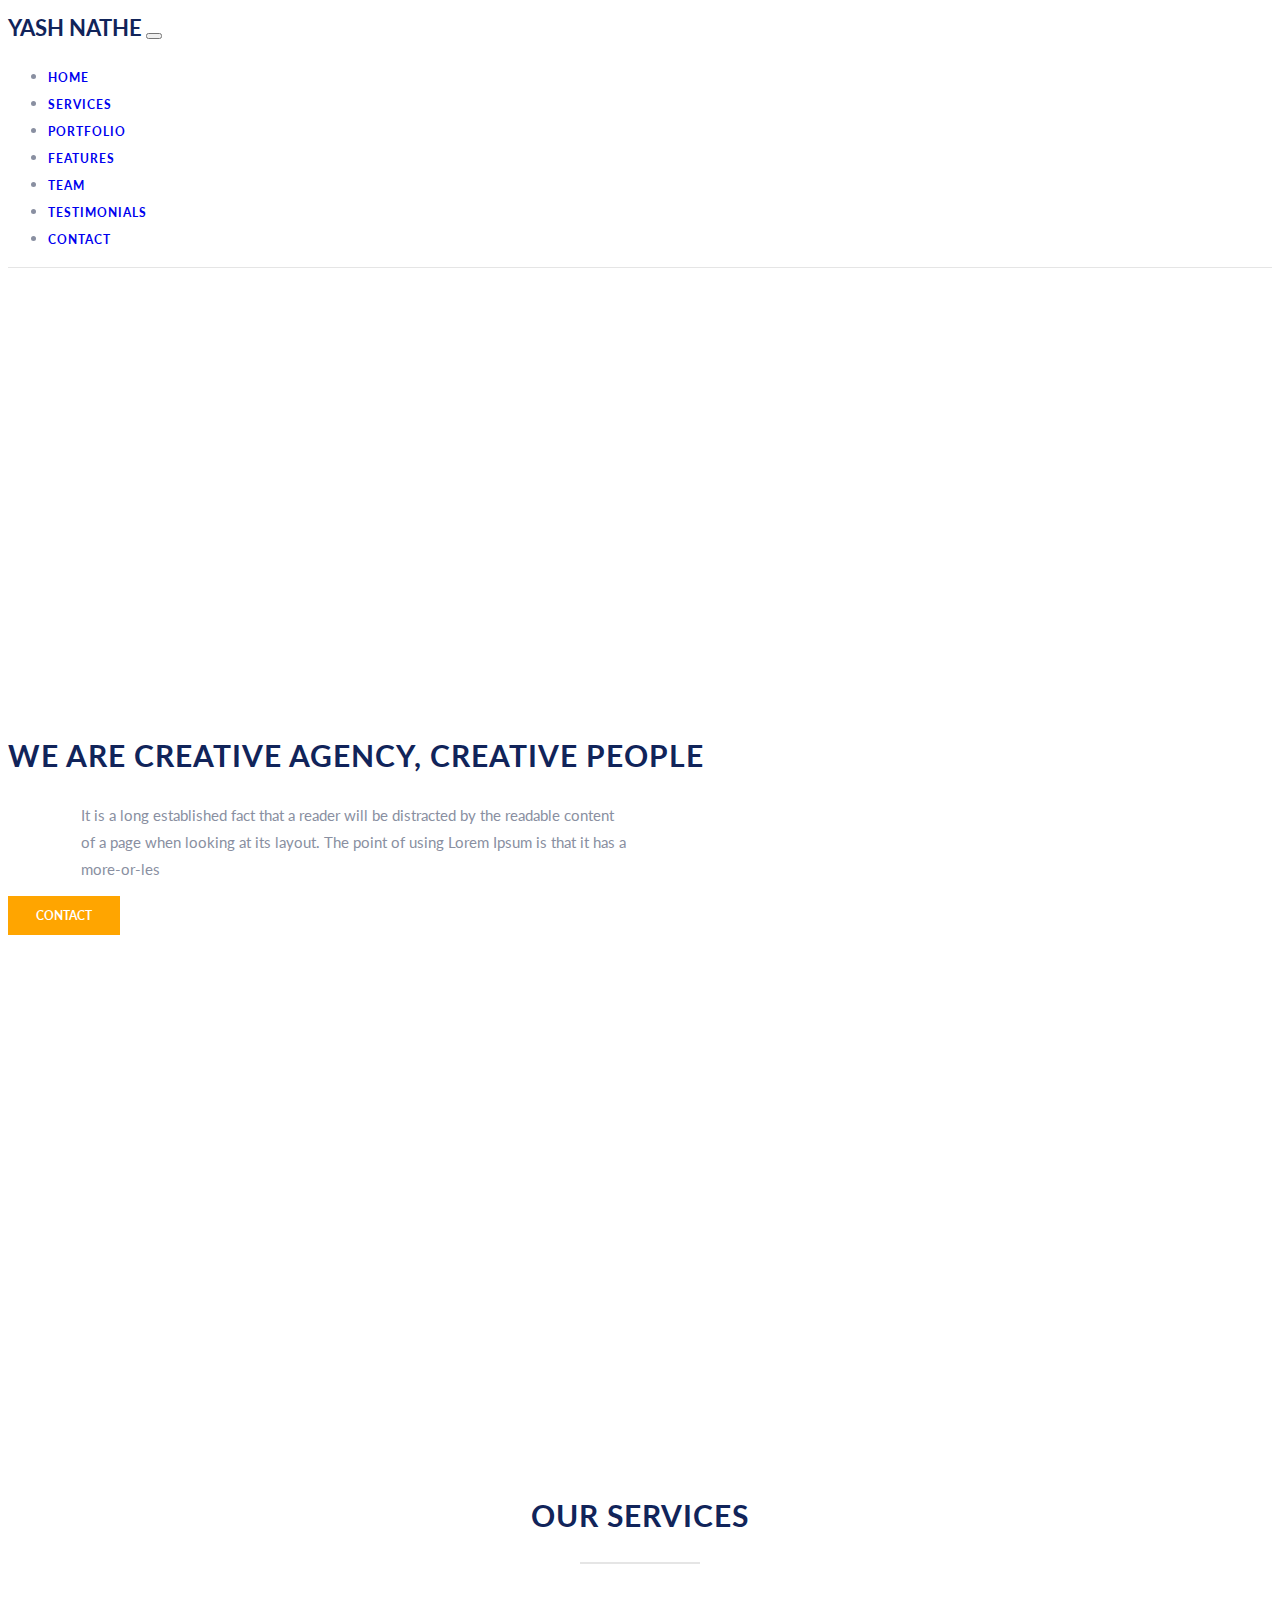
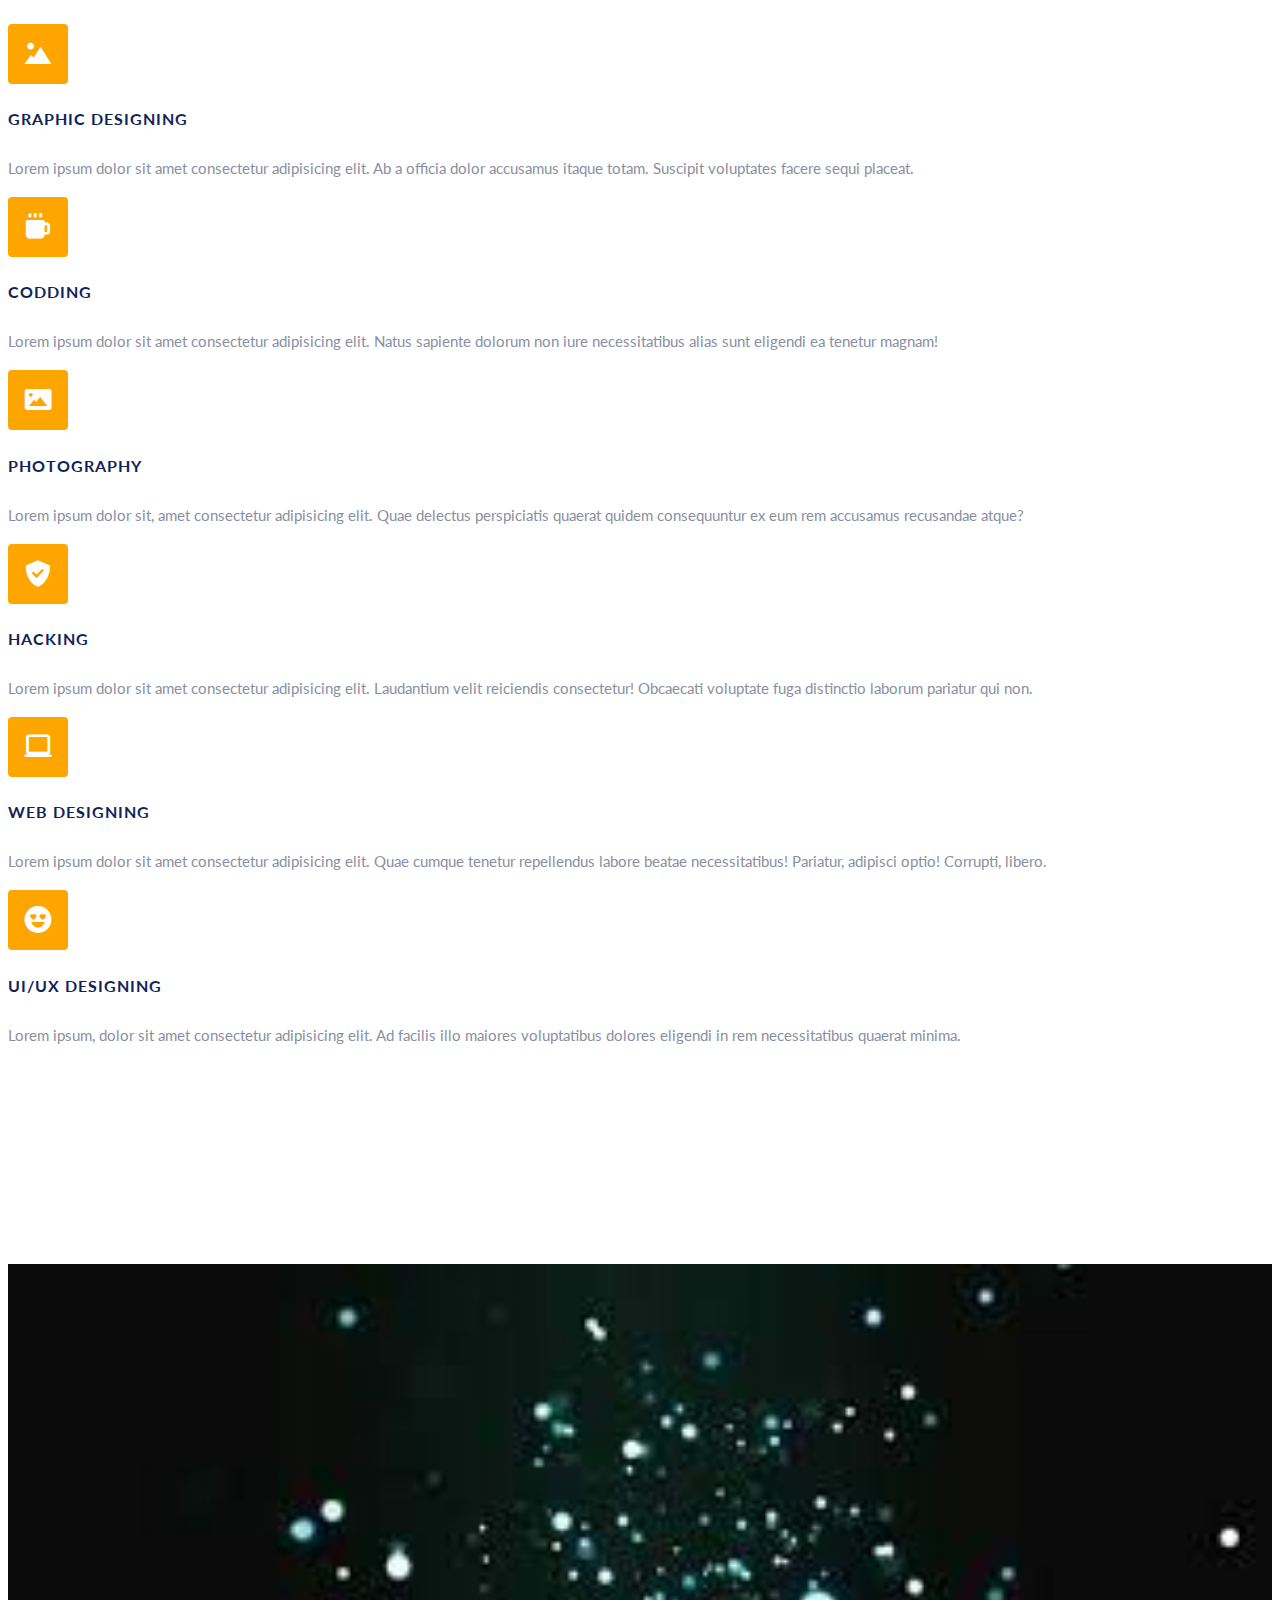
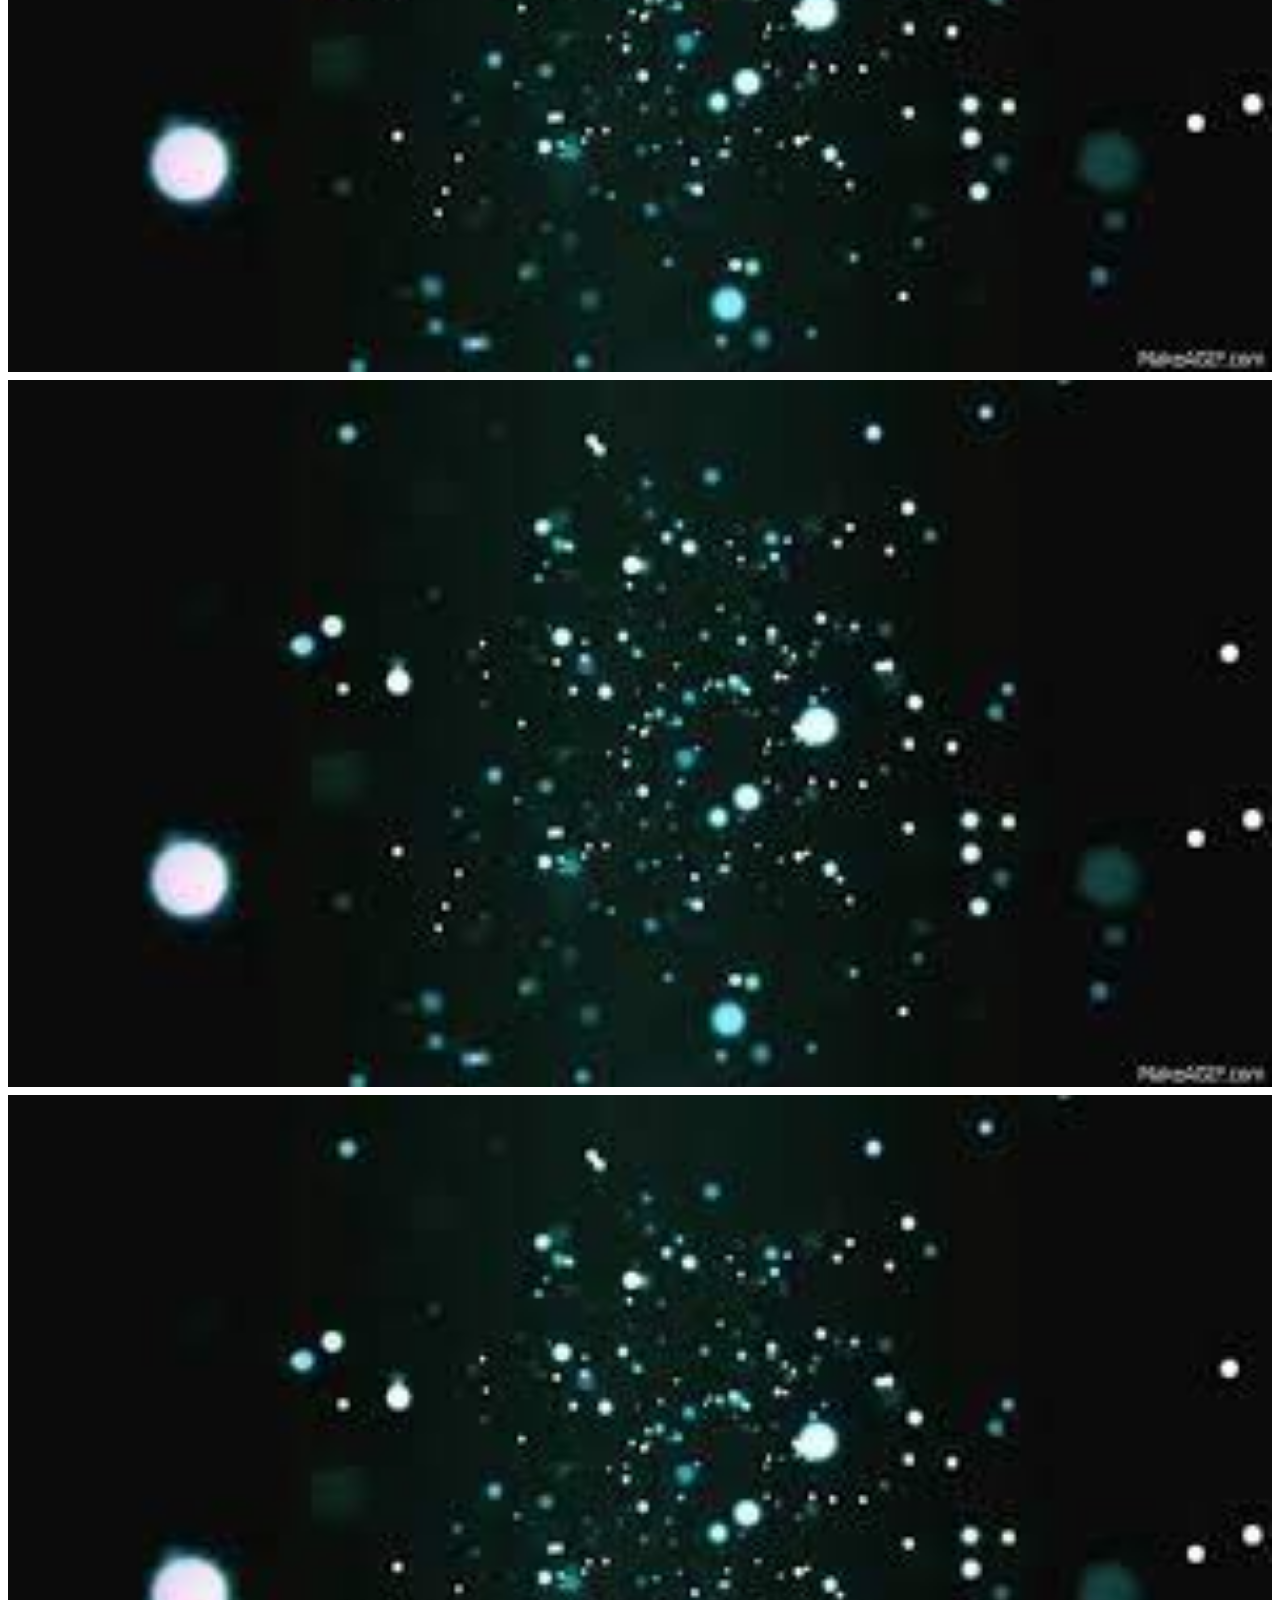
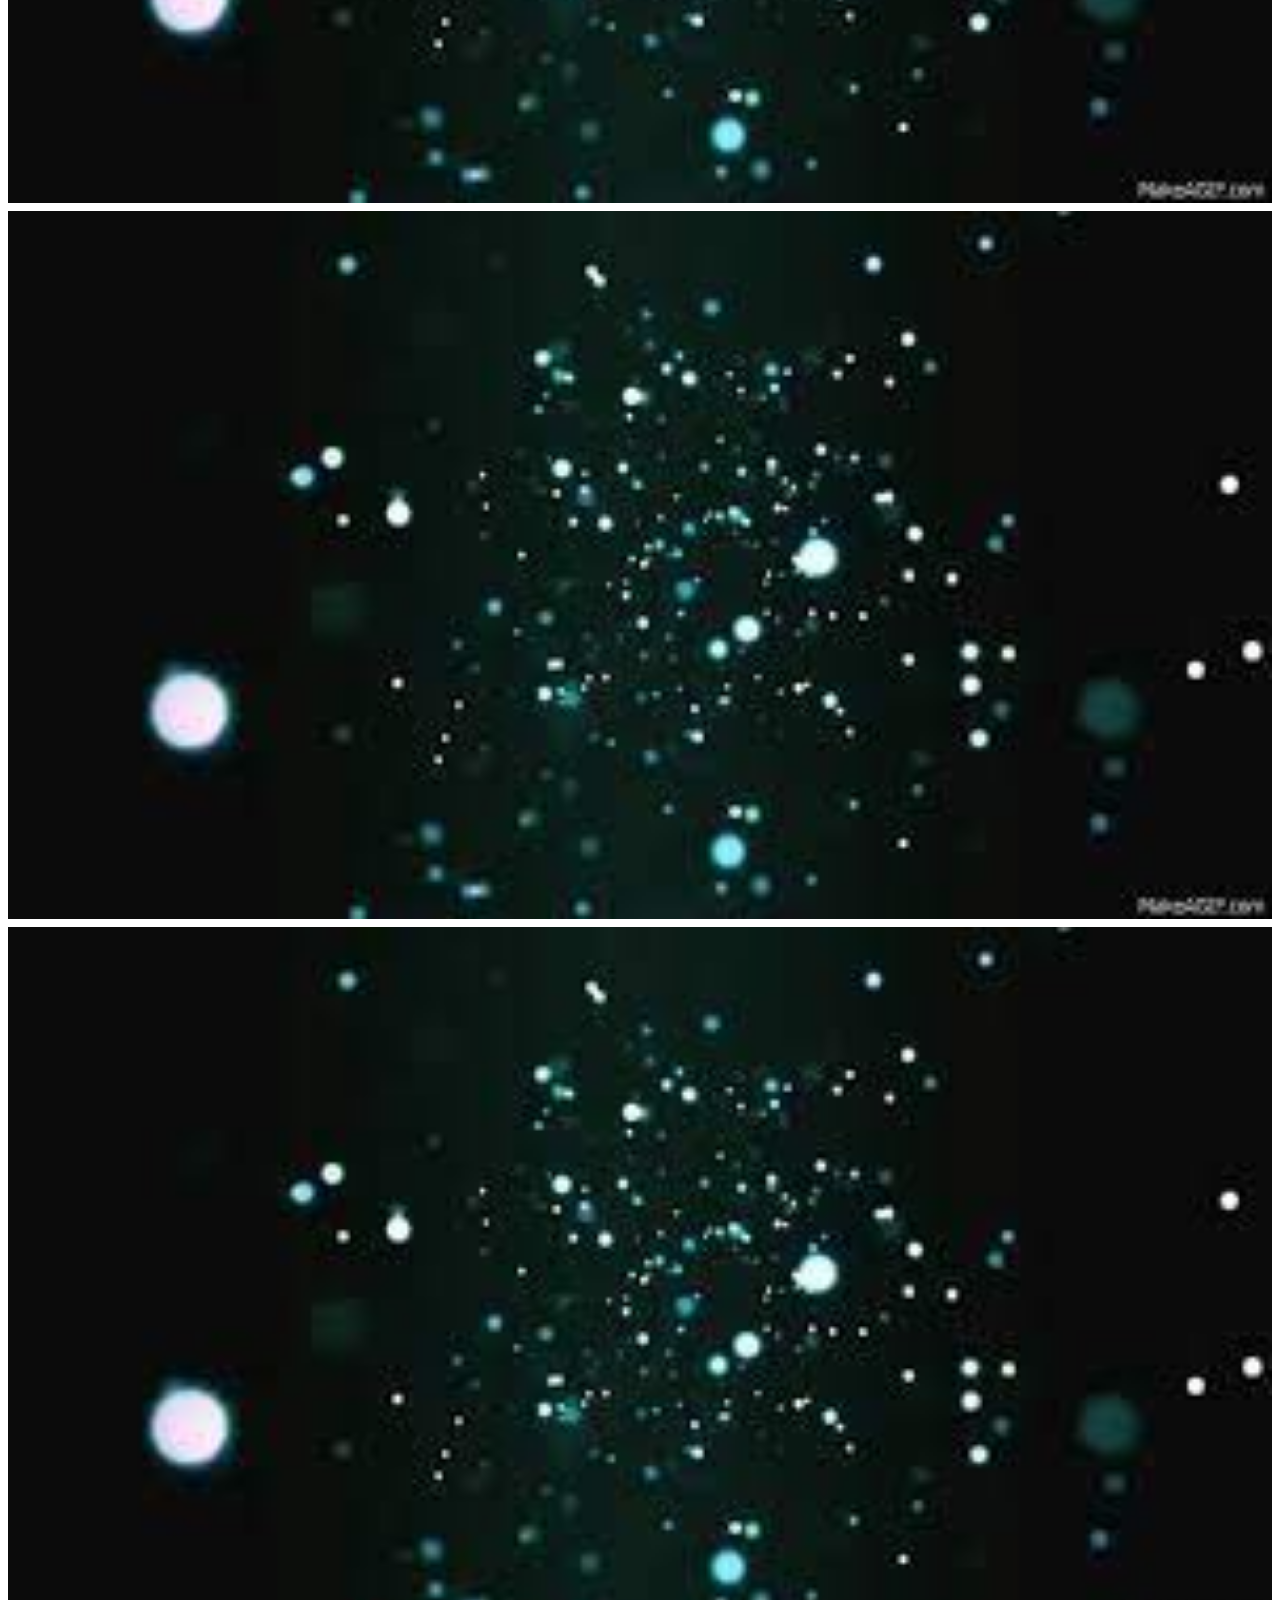
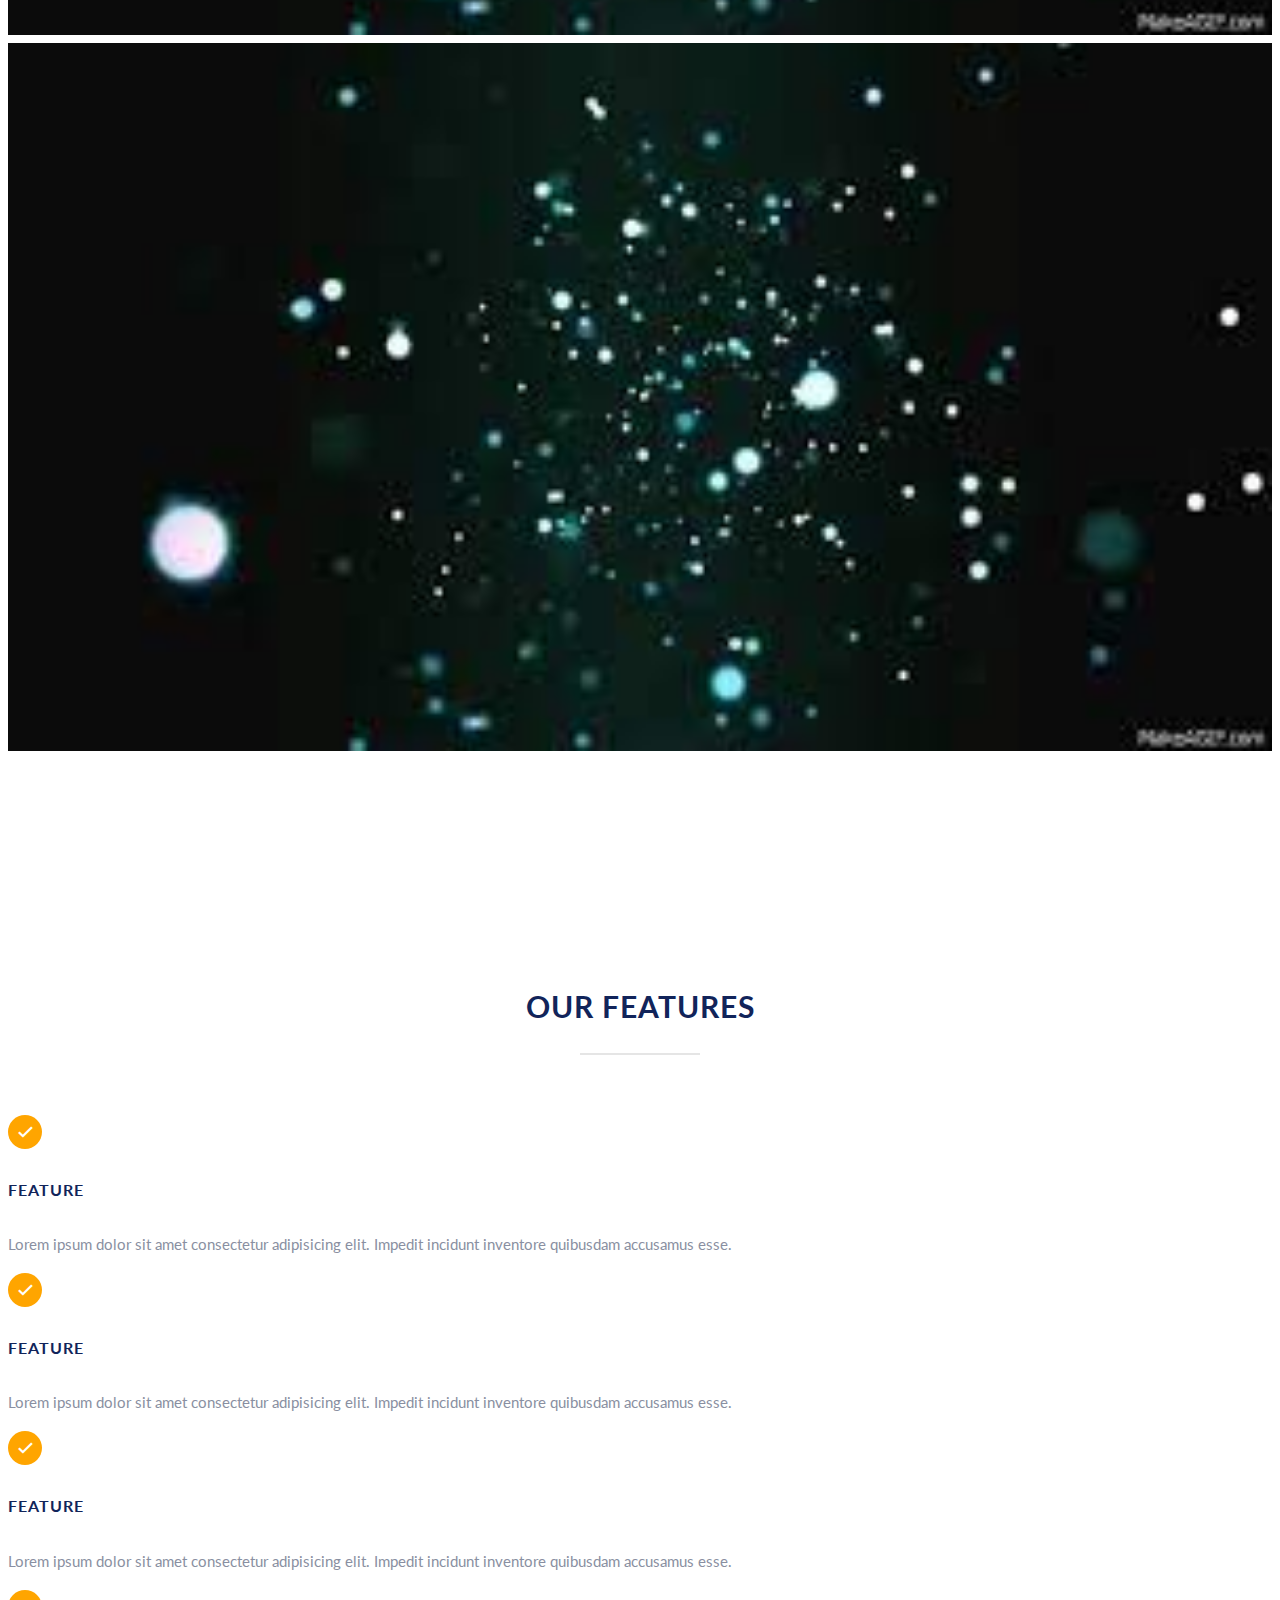
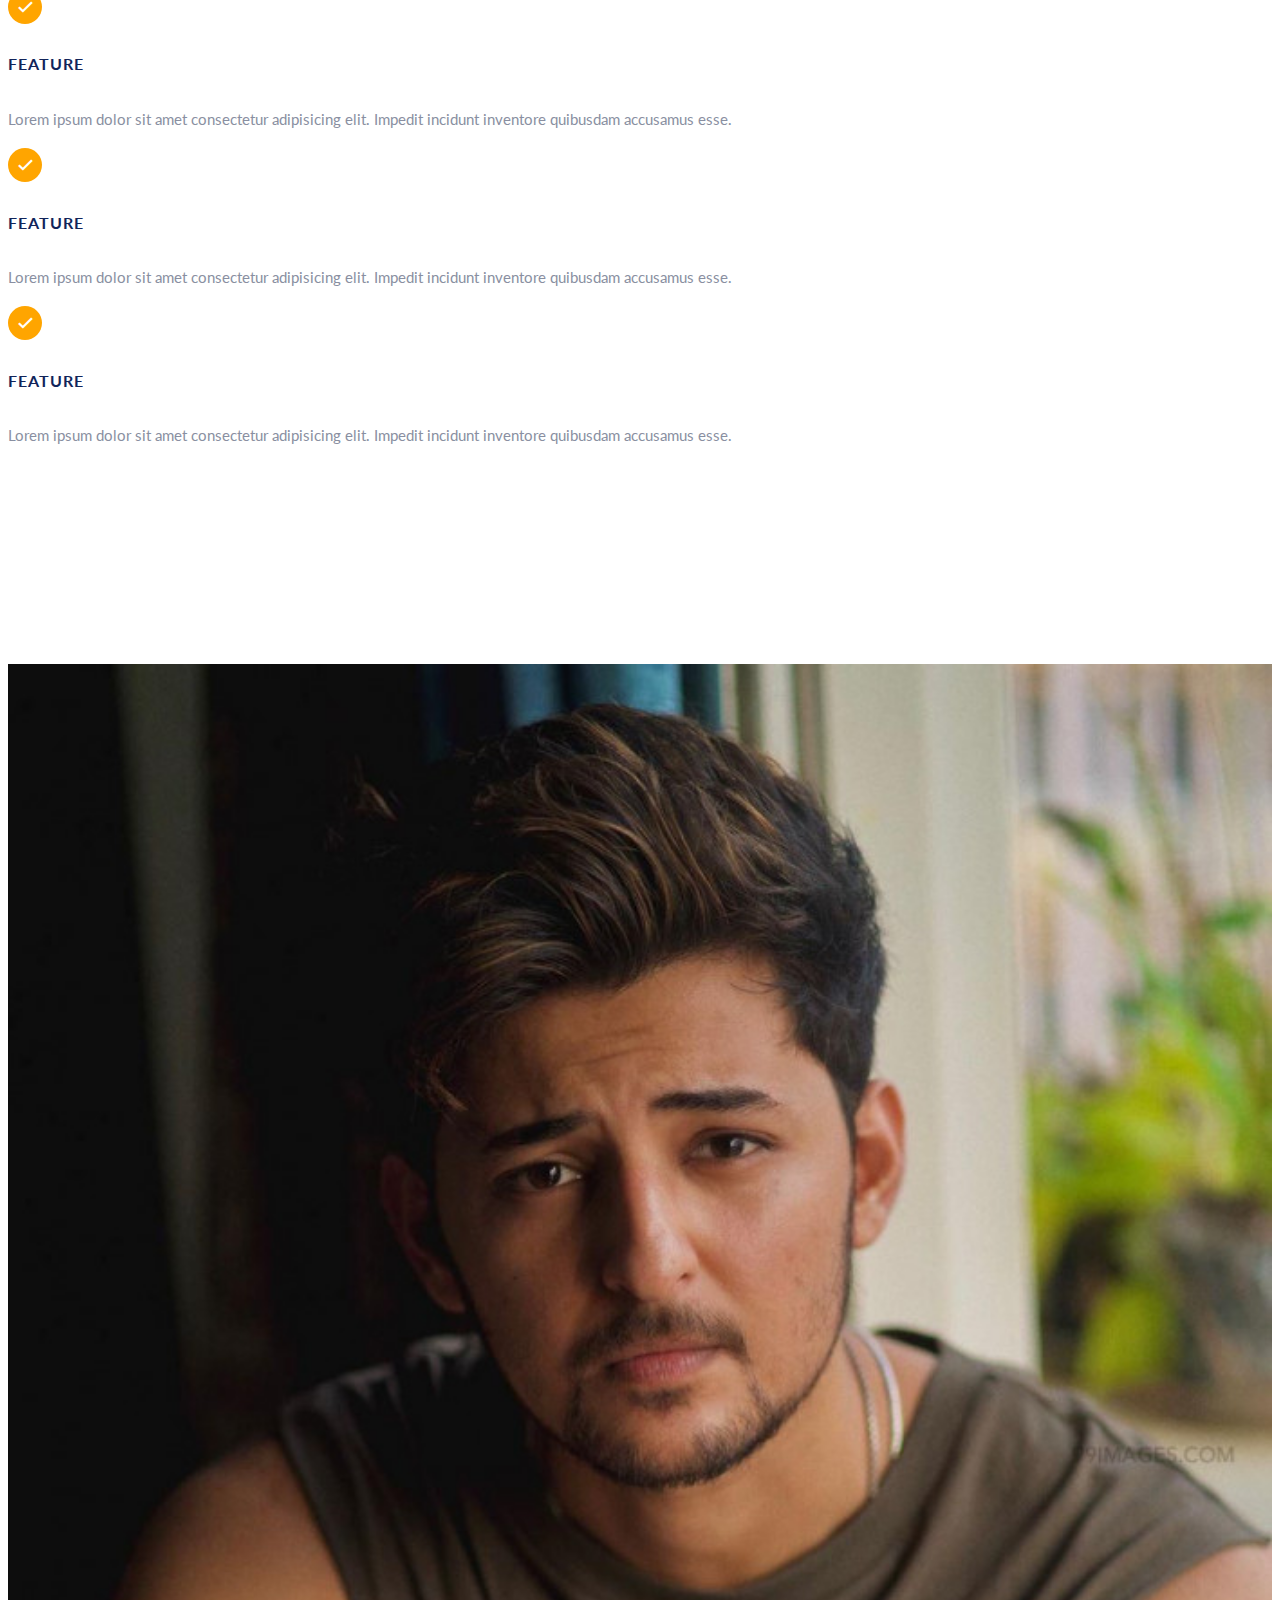
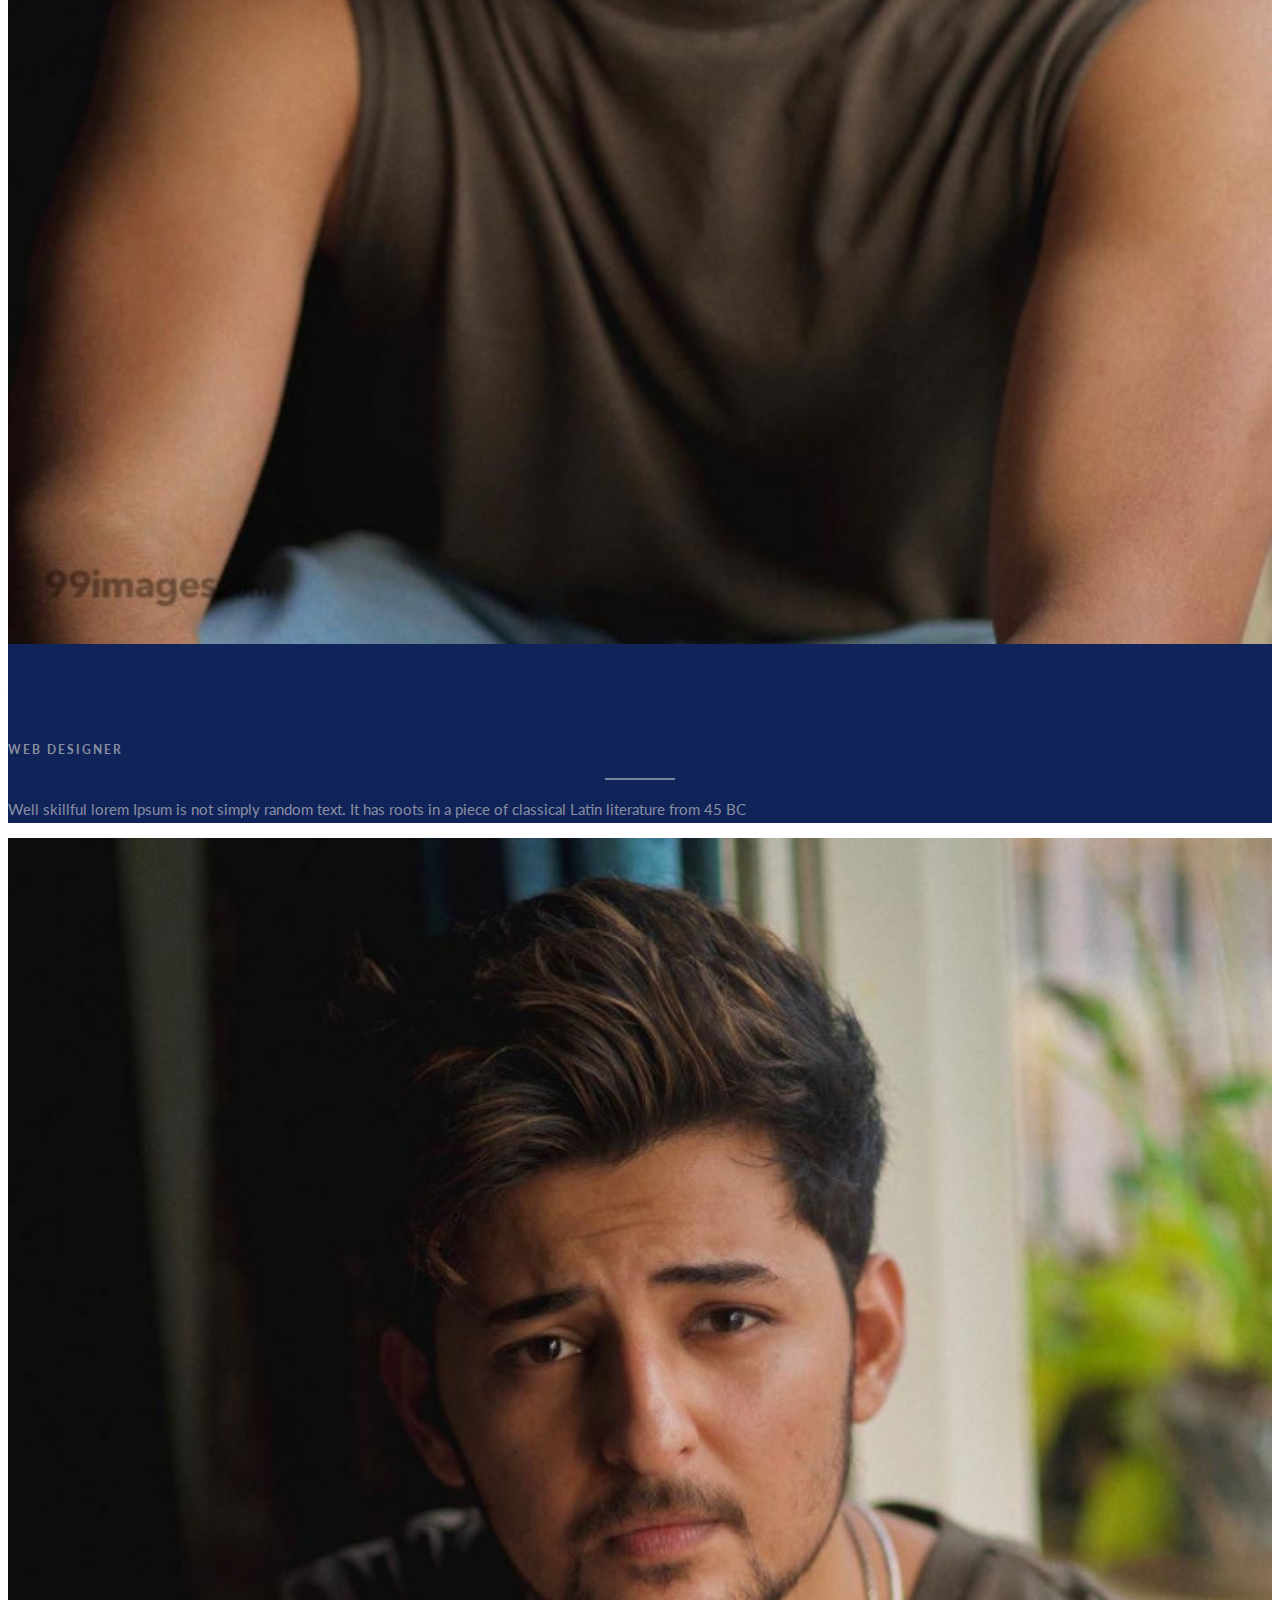
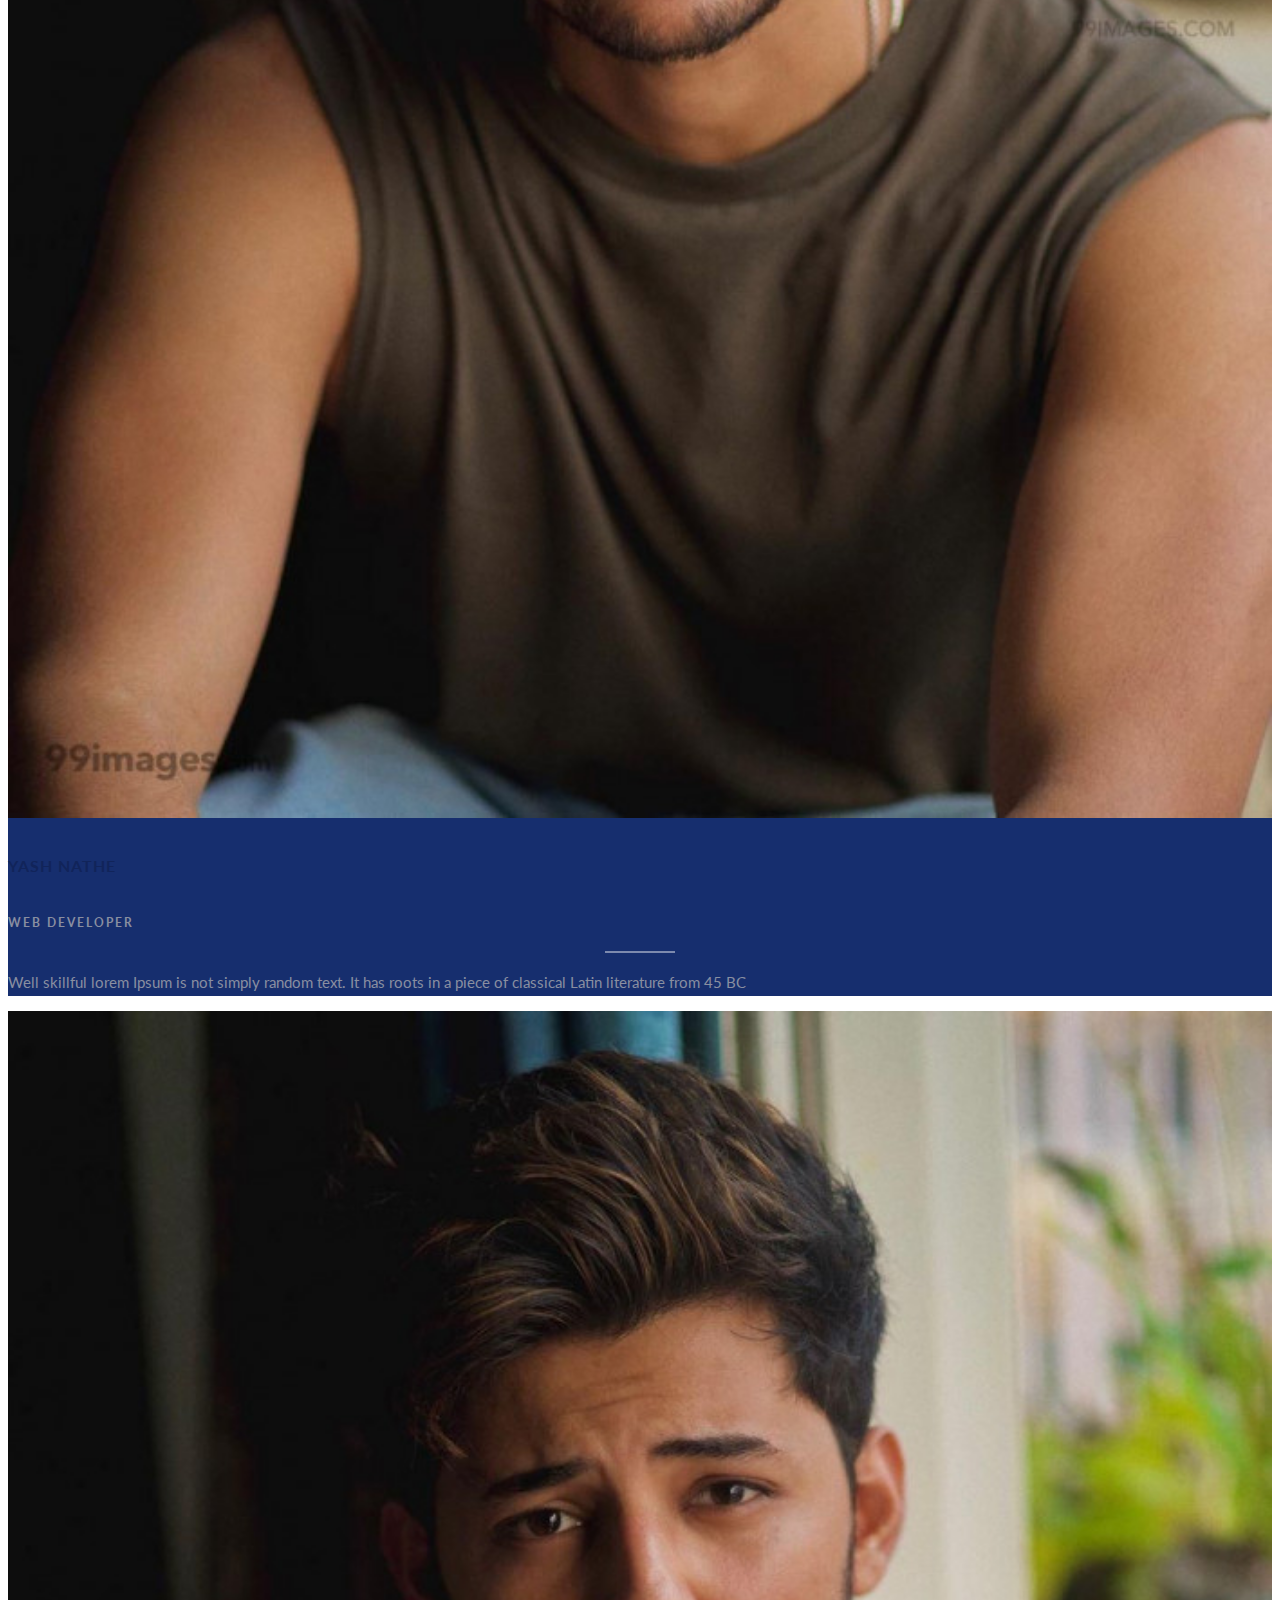
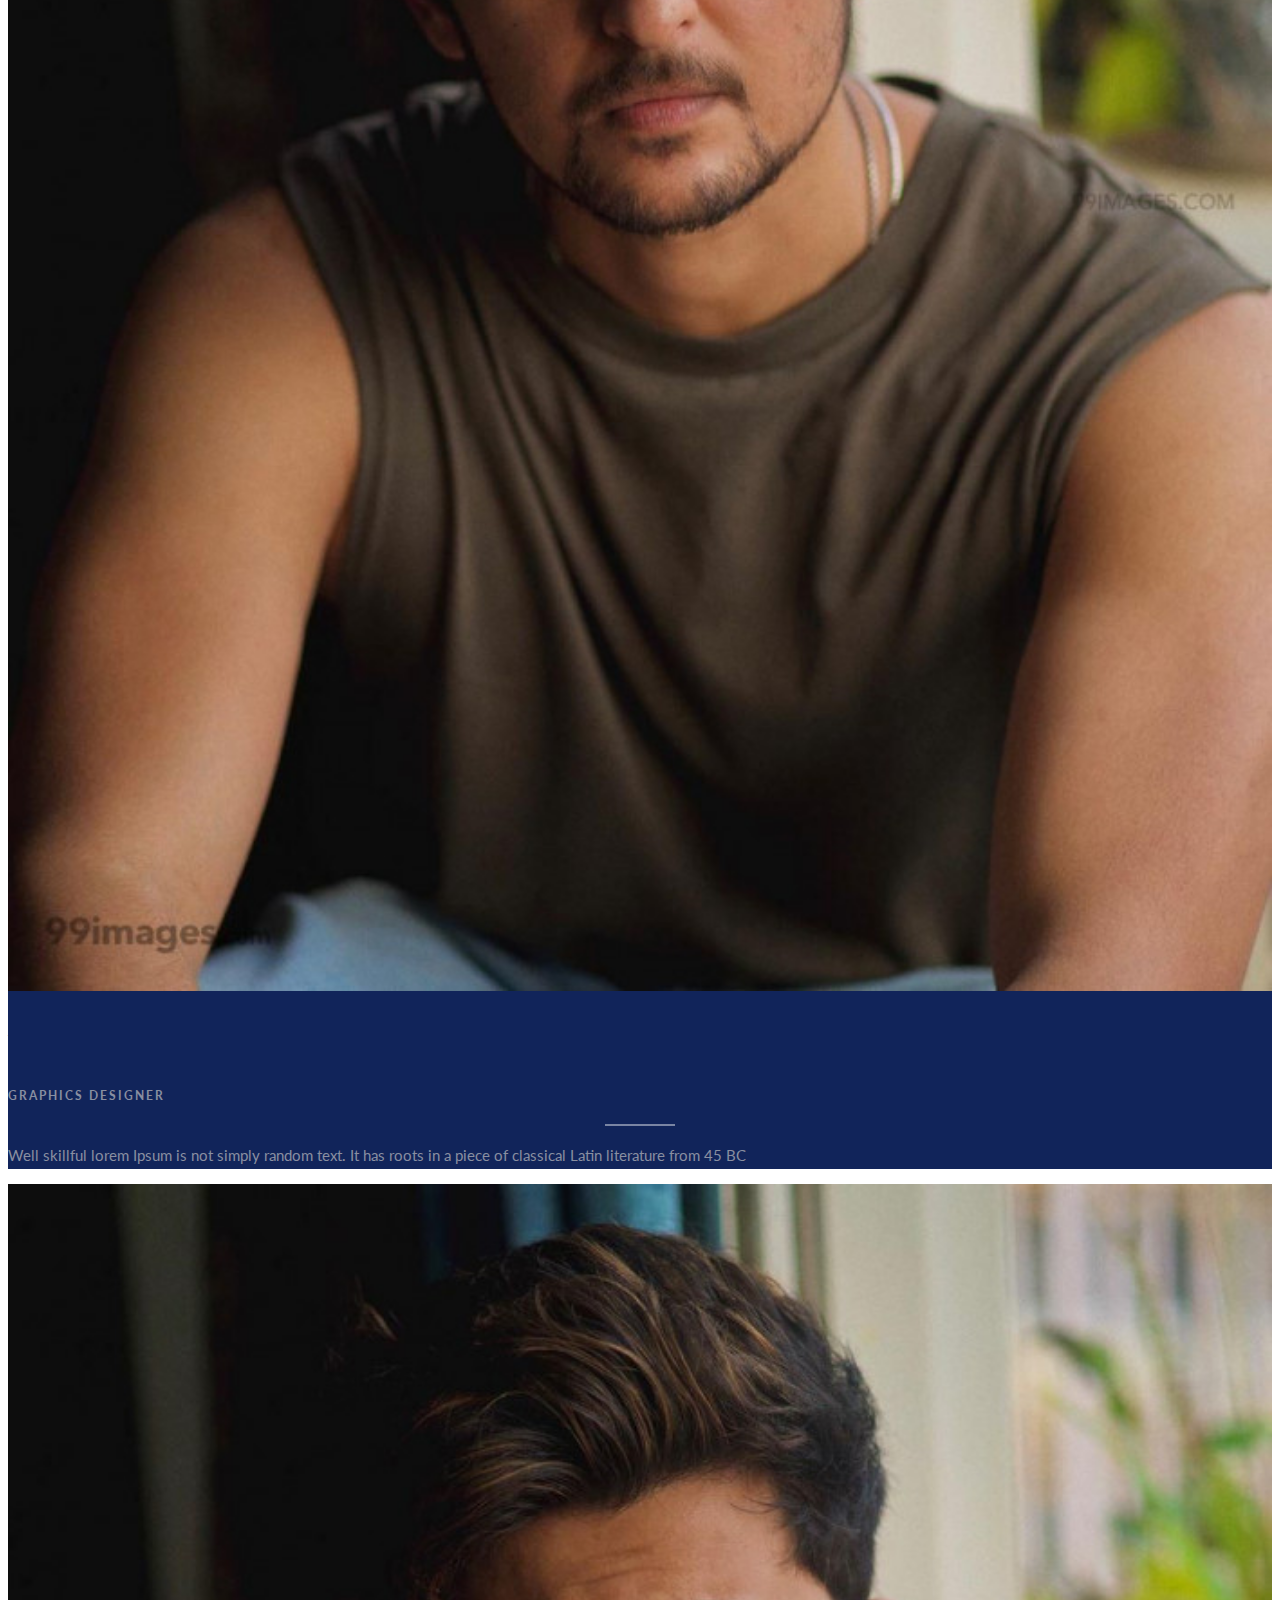
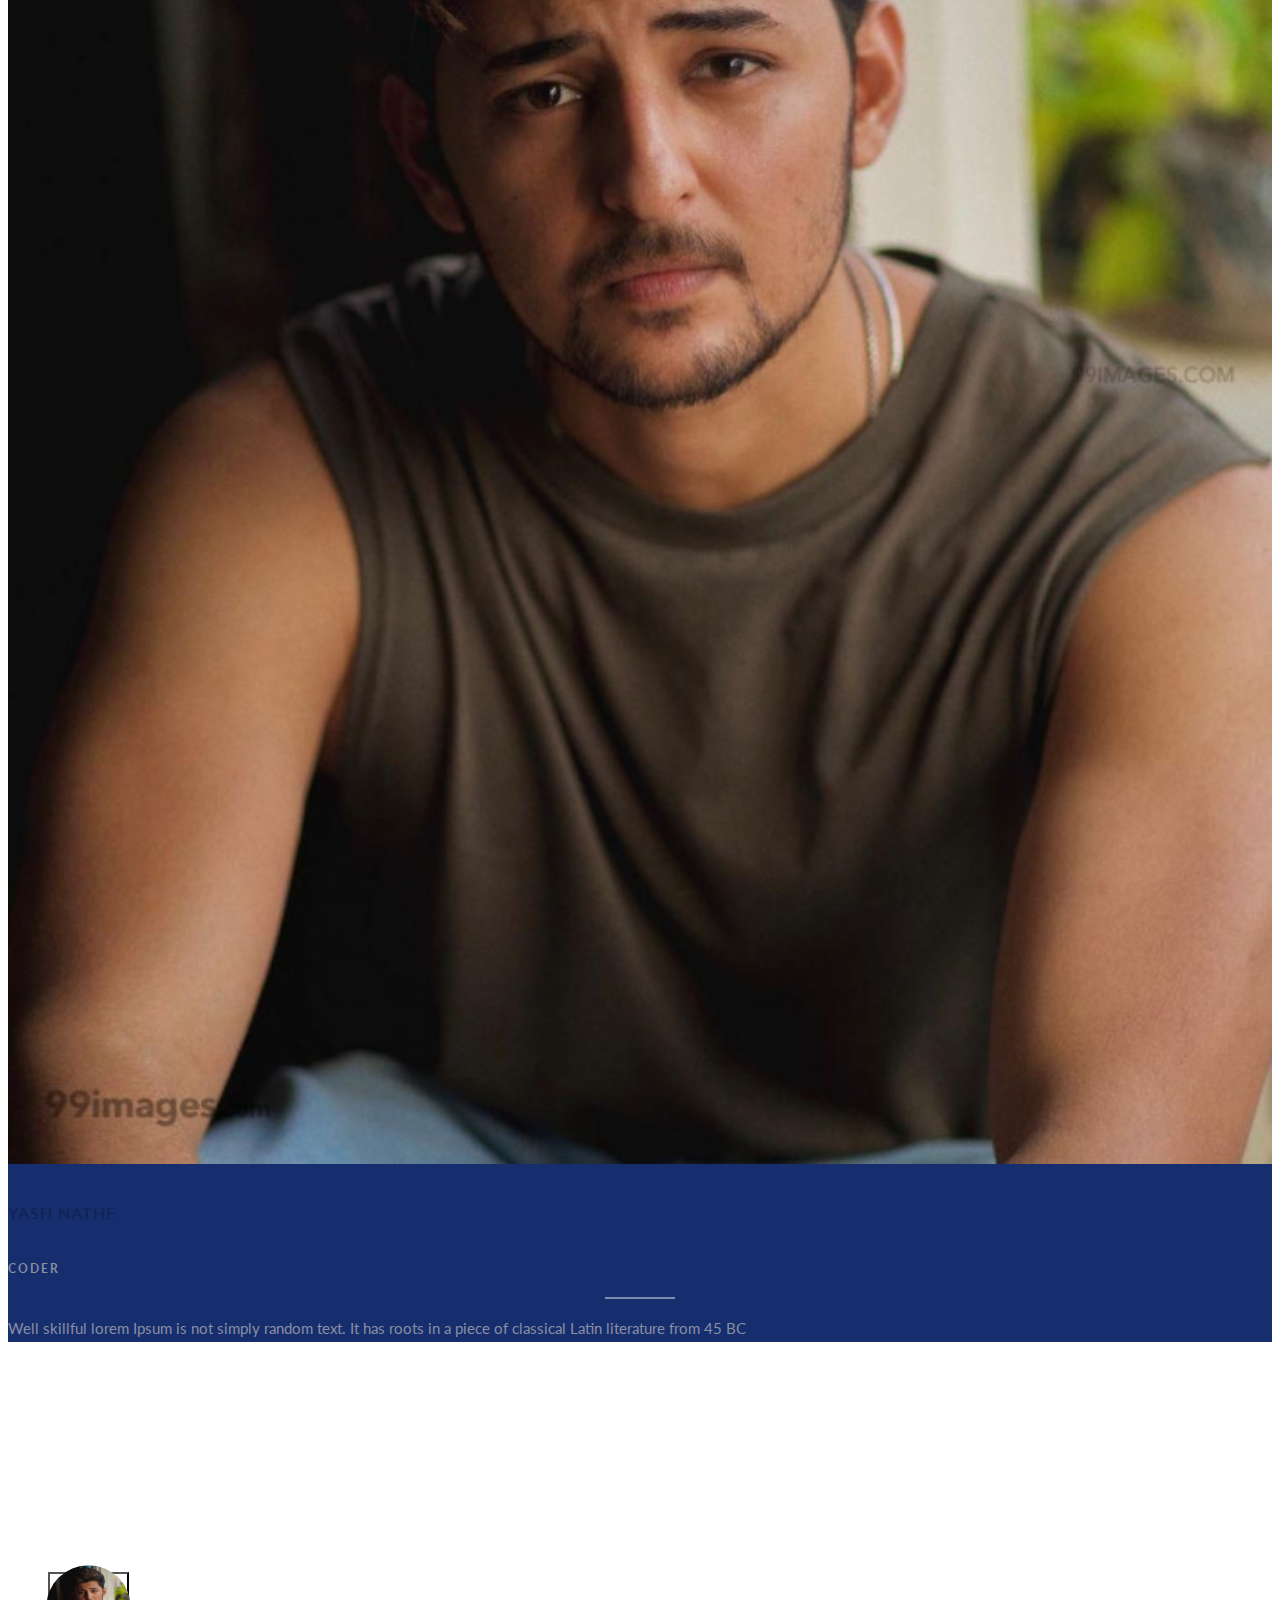
==== index.html @ de3f03fa "Rename file name to index.html" ====
<!DOCTYPE html>
<html lang="en">

<head>
    <meta charset="UTF-8">
    <meta http-equiv="X-UA-Compatible" content="IE=edge">
    <meta name="viewport" content="width=device-width, initial-scale=1.0">
    <link href="https://cdn.jsdelivr.net/npm/bootstrap@5.1.3/dist/css/bootstrap.min.css" rel="stylesheet"
        integrity="sha384-1BmE4kWBq78iYhFldvKuhfTAU6auU8tT94WrHftjDbrCEXSU1oBoqyl2QvZ6jIW3" crossorigin="anonymous">
    <link rel="stylesheet" href="boxicons.min.css">
    <link rel="shortcut icon" href="images folder/portfolio.png">
    <link rel="stylesheet" href="task3B.css">
    <title>Personal Website</title>
</head>
<body data-bs-spy="scroll" data-bs-target=".navbar">
    
    <nav class="navbar fixed-top navbar-expand-lg navbar-light bg-white">
       <div class="container">
         <a class="navbar-brand logo-text" href="#">Yash Nathe</a>
         <button class="navbar-toggler" type="button" data-bs-toggle="collapse" data-bs-target="#navbarNav" aria-controls="navbarNav" aria-expanded="false" aria-label="Toggle navigation">
           <span class="navbar-toggler-icon"></span>
         </button>
         <div class="collapse navbar-collapse" id="navbarNav">
           <ul class="navbar-nav ms-auto">
 
             <li class="nav-item">
               <a class="nav-link" href="#home">Home</a>
             </li>
             <li class="nav-item">
                <a class="nav-link" href="#services">Services</a>
              </li>
              <li class="nav-item">
                <a class="nav-link" href="#portfolio">Portfolio</a>
              </li>
              <li class="nav-item">
                <a class="nav-link" href="#features">Features</a>
              </li>
              <li class="nav-item">
                <a class="nav-link" href="#team">Team</a>
              </li>
              <li class="nav-item">
                <a class="nav-link" href="#testimonials">Testimonials</a>
              </li>
              <li class="nav-item">
                <a class="nav-link" href="#contact">Contact</a>
              </li>
           </ul>
         </div>
       </div>
     </nav>
 
    <section id="home">
       <div class="container text-center">
          <div class="row justify-content-center">
             <div class="col-md-10">
                <h1 class="text-white display-4">WE ARE CREATIVE AGENCY, CREATIVE PEOPLE</h1>
                <p class="text-white">It is a long established fact that a reader will be distracted by the readable content of a page when looking at its layout. The point of using Lorem Ipsum is that it has a more-or-les</p>
                <a href="#contact" class="btn btn-brand">Contact</a>
             </div>
          </div>
       </div>
    </section>
 
    <section id="services">
       <div class="container">
          <div class="row">
             <div class="col-12 section-intro">
                <h1>Our Services</h1>
                <div class="hline"></div>
             </div>
          </div>
          <div class="row">
             <div class="col-lg-4 col-sm-6 p-4">
                <div class="icon-box">
                   <i class='bx bxs-landscape'></i>
                </div>
                <h4 class="title-sm mt-4">Graphic Designing</h4>
                <p>Lorem ipsum dolor sit amet consectetur adipisicing elit. Ab a officia dolor accusamus itaque totam. Suscipit voluptates facere sequi placeat.</p>
             </div>
             <div class="col-lg-4 col-sm-6 p-4">
                <div class="icon-box">
                   <i class='bx bxs-coffee'></i>
                </div>
                <h4 class="title-sm mt-4">Codding</h4>
                <p>Lorem ipsum dolor sit amet consectetur adipisicing elit. Natus sapiente dolorum non iure necessitatibus alias sunt eligendi ea tenetur magnam!</p>
             </div>
             <div class="col-lg-4 col-sm-6 p-4">
                <div class="icon-box">
                   <i class='bx bxs-image'></i>
                </div>
                <h4 class="title-sm mt-4">Photography</h4>
                <p>Lorem ipsum dolor sit, amet consectetur adipisicing elit. Quae delectus perspiciatis quaerat quidem consequuntur ex eum rem accusamus recusandae atque?</p>
             </div>
             <div class="col-lg-4 col-sm-6 p-4">
                <div class="icon-box">
                   <i class='bx bxs-check-shield'></i>
                </div>
                <h4 class="title-sm mt-4">Hacking</h4>
                <p>Lorem ipsum dolor sit amet consectetur adipisicing elit. Laudantium velit reiciendis consectetur! Obcaecati voluptate fuga distinctio laborum pariatur qui non.</p>
             </div>
             <div class="col-lg-4 col-sm-6 p-4">
                <div class="icon-box">
                   <i class='bx bx-laptop'></i>
                </div>
                <h4 class="title-sm mt-4">Web Designing</h4>
                <p>Lorem ipsum dolor sit amet consectetur adipisicing elit. Quae cumque tenetur repellendus labore beatae necessitatibus! Pariatur, adipisci optio! Corrupti, libero.</p>
             </div>
             <div class="col-lg-4 col-sm-6 p-4">
                <div class="icon-box">
                   <i class='bx bxs-happy-heart-eyes'></i>
                </div>
                <h4 class="title-sm mt-4">UI/UX Designing</h4>
                <p>Lorem ipsum, dolor sit amet consectetur adipisicing elit. Ad facilis illo maiores voluptatibus dolores eligendi in rem necessitatibus quaerat minima.</p>
             </div>
          </div>
       </div>
    </section>
 
    <section id="portfolio" class="row g-0 py-0">
       <div class="col-lg-4 col-sm-6">
          <div class="portfolio-item">
                <img src="images folder/download.jpg" alt="">
                <div class="portfolio-overlay">
                   <div>
                      <h3>Project title</h3>
                      <h6>Project subtite</h6>
                   </div>
                </div>
          </div>
       </div>
       <div class="col-lg-4 col-sm-6">
          <div class="portfolio-item">
                <img src="images folder/download.jpg" alt="">
                <div class="portfolio-overlay">
                   <div>
                      <h3>Project title</h3>
                      <h6>Project subtite</h6>
                   </div>
                </div>
          </div>
       </div>
       <div class="col-lg-4 col-sm-6">
          <div class="portfolio-item">
                <img src="images folder/download.jpg" alt="">
                <div class="portfolio-overlay">
                   <div>
                      <h3>Project title</h3>
                      <h6>Project subtite</h6>
                   </div>
                </div>
          </div>
       </div>
       <div class="col-lg-4 col-sm-6">
          <div class="portfolio-item">
                <img src="images folder/download.jpg" alt="">
                <div class="portfolio-overlay">
                   <div>
                      <h3>Project title</h3>
                      <h6>Project subtite</h6>
                   </div>
                </div>
          </div>
       </div>
       <div class="col-lg-4 col-sm-6">
          <div class="portfolio-item">
                <img src="images folder/download.jpg" alt="">
                <div class="portfolio-overlay">
                   <div>
                      <h3>Project title</h3>
                      <h6>Project subtite</h6>
                   </div>
                </div>
          </div>
       </div>
       <div class="col-lg-4 col-sm-6">
          <div class="portfolio-item">
                <img src="images folder/download.jpg" alt="">
                <div class="portfolio-overlay">
                   <div>
                      <h3>Project title</h3>
                      <h6>Project subtite</h6>
                   </div>
                </div>
          </div>
       </div>
    </section>
 
    <section id="features">
       <div class="container">
          <div class="row">
             <div class="col-12 section-intro">
                <h1>Our Features</h1>
                <div class="hline"></div>
             </div>
          </div>
          <div class="row gy-4">
             <div class="col-lg-4 col-sm-6 feature d-flex">
                <div class="icon-box me-3">
                   <i class="bx bx-check"></i>
                </div>
                <div>
                   <h5 class="title-sm">Feature</h5>
                   <p>Lorem ipsum dolor sit amet consectetur adipisicing elit. Impedit incidunt inventore quibusdam accusamus esse.</p>
                </div>
             </div>
             <div class="col-lg-4 col-sm-6 feature d-flex">
                <div class="icon-box me-3">
                   <i class="bx bx-check"></i>
                </div>
                <div>
                   <h5 class="title-sm">Feature</h5>
                   <p>Lorem ipsum dolor sit amet consectetur adipisicing elit. Impedit incidunt inventore quibusdam accusamus esse.</p>
                </div>
             </div>
             <div class="col-lg-4 col-sm-6 feature d-flex">
                <div class="icon-box me-3">
                   <i class="bx bx-check"></i>
                </div>
                <div>
                   <h5 class="title-sm">Feature</h5>
                   <p>Lorem ipsum dolor sit amet consectetur adipisicing elit. Impedit incidunt inventore quibusdam accusamus esse.</p>
                </div>
             </div>
             <div class="col-lg-4 col-sm-6 feature d-flex">
                <div class="icon-box me-3">
                   <i class="bx bx-check"></i>
                </div>
                <div>
                   <h5 class="title-sm">Feature</h5>
                   <p>Lorem ipsum dolor sit amet consectetur adipisicing elit. Impedit incidunt inventore quibusdam accusamus esse.</p>
                </div>
             </div>
             <div class="col-lg-4 col-sm-6 feature d-flex">
                <div class="icon-box me-3">
                   <i class="bx bx-check"></i>
                </div>
                <div>
                   <h5 class="title-sm">Feature</h5>
                   <p>Lorem ipsum dolor sit amet consectetur adipisicing elit. Impedit incidunt inventore quibusdam accusamus esse.</p>
                </div>
             </div>
             <div class="col-lg-4 col-sm-6 feature d-flex">
                <div class="icon-box me-3">
                   <i class="bx bx-check"></i>
                </div>
                <div>
                   <h5 class="title-sm">Feature</h5>
                   <p>Lorem ipsum dolor sit amet consectetur adipisicing elit. Impedit incidunt inventore quibusdam accusamus esse.</p>
                </div>
             </div>
          </div>
       </div>
    </section>
 
    <section id="team" class="row g-0 py-0 text-center">
       <div class="col-lg-3 col-sm-6 team-member">
          <div class="team-member-img">
             <img src="images folder/darshan2.jpg" alt="">
             <div class="social-icons">
                <a href="#"><i class="bx bxl-facebook"></i></a>
                <a href="#"><i class="bx bxl-twitter"></i></a>
                <a href="#"><i class="bx bxl-instagram"></i></a>
                <a href="#"><i class="bx bxl-github"></i></a>
             </div>
          </div>
          <div class="p-4">
             <h5 class="title-sm mt-3 mb-0 text-white">Yash Nathe</h5>
             <small class="text-white">Web Designer</small>
             <div class="hline"></div>
             <p class="text-white">Well skillful lorem Ipsum is not simply random text. It has roots in a piece of classical Latin literature from 45 BC</p>
          </div>
       </div>
       <div class="col-lg-3 col-sm-6 team-member even">
          <div class="team-member-img">
             <img src="images folder/darshan2.jpg" alt="">
             <div class="social-icons">
                <a href="#"><i class="bx bxl-facebook"></i></a>
                <a href="#"><i class="bx bxl-twitter"></i></a>
                <a href="#"><i class="bx bxl-instagram"></i></a>
                <a href="#"><i class="bx bxl-github"></i></a>
             </div>
          </div>
          <div class="p-4">
             <h5 class="title-sm mt-3 mb-0 text-white">Yash Nathe</h5>
             <small class="text-white">Web Developer</small>
             <div class="hline"></div>
             <p class="text-white">Well skillful lorem Ipsum is not simply random text. It has roots in a piece of classical Latin literature from 45 BC</p>
          </div>
       </div>
       <div class="col-lg-3 col-sm-6 team-member">
          <div class="team-member-img">
             <img src="images folder/darshan2.jpg" alt="">
             <div class="social-icons">
                <a href="#"><i class="bx bxl-facebook"></i></a>
                <a href="#"><i class="bx bxl-twitter"></i></a>
                <a href="#"><i class="bx bxl-instagram"></i></a>
                <a href="#"><i class="bx bxl-github"></i></a>
             </div>
          </div>
          <div class="p-4">
             <h5 class="title-sm mt-3 mb-0 text-white">Yash Nathe</h5>
             <small class="text-white">Graphics Designer</small>
             <div class="hline"></div>
             <p class="text-white">Well skillful lorem Ipsum is not simply random text. It has roots in a piece of classical Latin literature from 45 BC</p>
          </div>
       </div>
       <div class="col-lg-3 col-sm-6 team-member even">
          <div class="team-member-img">
             <img src="images folder/darshan2.jpg" alt="">
             <div class="social-icons">
                <a href="#"><i class="bx bxl-facebook"></i></a>
                <a href="#"><i class="bx bxl-twitter"></i></a>
                <a href="#"><i class="bx bxl-instagram"></i></a>
                <a href="#"><i class="bx bxl-github"></i></a>
             </div>
          </div>
          <div class="p-4">
             <h5 class="title-sm mt-3 mb-0 text-white">Yash Nathe</h5>
             <small class="text-white">Coder</small>
             <div class="hline"></div>
             <p class="text-white">Well skillful lorem Ipsum is not simply random text. It has roots in a piece of classical Latin literature from 45 BC</p>
          </div>
       </div>
    </section>
 
    <section id="testimonials" class="text-center">
       <div class="container">
          <div class="row">
             <div class="col-12">
 
                <ul class="nav nav-pills justify-content-center mb-3" id="pills-tab" role="tablist">
                   <li class="nav-item" role="presentation">
                     <button class="nav-link active" id="pills-home-tab" data-bs-toggle="pill" data-bs-target="#pills-home" type="button" role="tab" aria-controls="pills-home" aria-selected="true">
                        <img src="images folder/darshan2.jpg" alt="">
                     </button>
                   </li>
                   <li class="nav-item" role="presentation">
                     <button class="nav-link" id="pills-profile-tab" data-bs-toggle="pill" data-bs-target="#pills-profile" type="button" role="tab" aria-controls="pills-profile" aria-selected="false">
                      <img src="images folder/darshan2.jpg" alt="">
                     </button>
                   </li>
                   <li class="nav-item" role="presentation">
                     <button class="nav-link" id="pills-contact-tab" data-bs-toggle="pill" data-bs-target="#pills-contact" type="button" role="tab" aria-controls="pills-contact" aria-selected="false">
                      <img src="images folder/darshan2.jpg" alt="">
                     </button>
                   </li>
                 </ul>
 
                 <div class="tab-content" id="pills-tabContent">
                   <div class="tab-pane fade show active" id="pills-home" role="tabpanel" aria-labelledby="pills-home-tab">
 
                      <div class="review">
                         <div class="stars">
                            <i class="bx bxs-star"></i>
                            <i class="bx bxs-star"></i>
                            <i class="bx bxs-star"></i>
                            <i class="bx bxs-star"></i>
                            <i class="bx bx-star"></i>
                         </div>
                         <p class="lead">Lorem ipsum dolor sit amet consectetur adipisicing elit. Praesentium ea explicabo nisi quia blanditiis assumenda quos veritatis sit deleniti porro nulla temporibus deserunt, iure in labore incidunt quis eos. Accusamus sed excepturi architecto.</p>
                         <h5 class="title-sm mb-0">John Doe</h5>
                         <small>Web Developer</small>
                      </div>
 
 
                   </div>
                   <div class="tab-pane fade" id="pills-profile" role="tabpanel" aria-labelledby="pills-profile-tab">
                      <div class="review">
                         <div class="stars">
                            <i class="bx bxs-star"></i>
                            <i class="bx bxs-star"></i>
                            <i class="bx bxs-star"></i>
                            <i class="bx bxs-star"></i>
                            <i class="bx bx-star"></i>
                         </div>
                         <p class="lead">Lorem ipsum dolor sit amet consectetur adipisicing elit. Praesentium ea explicabo nisi quia blanditiis assumenda quos veritatis sit deleniti porro nulla temporibus deserunt, iure in labore incidunt quis eos. Accusamus sed excepturi architecto.</p>
                         <h5 class="title-sm mb-0">John Doe</h5>
                         <small>Web Developer</small>
                      </div>
                   </div>
                   <div class="tab-pane fade" id="pills-contact" role="tabpanel" aria-labelledby="pills-contact-tab">
                      <div class="review">
                         <div class="stars">
                            <i class="bx bxs-star"></i>
                            <i class="bx bxs-star"></i>
                            <i class="bx bxs-star"></i>
                            <i class="bx bxs-star"></i>
                            <i class="bx bx-star"></i>
                         </div>
                         <p class="lead">Lorem ipsum dolor sit amet consectetur adipisicing elit. Praesentium ea explicabo nisi quia blanditiis assumenda quos veritatis sit deleniti porro nulla temporibus deserunt, iure in labore incidunt quis eos. Accusamus sed excepturi architecto.</p>
                         <h5 class="title-sm mb-0">John Doe</h5>
                         <small>Web Developer</small>
                      </div>
                   </div>
                 </div>
             </div>
          </div>
       </div>
    </section>
 
    <section id="clients" class="bg-light">
       <div class="container">
          <div class="row gy-4">
             <div class="col-lg-2 col-md-3 col-6">
                <img src="images folder/logo1.svg" alt="">
             </div>
             <div class="col-lg-2 col-md-3 col-6">
                <img src="images folder/logo2.svg" alt="">
             </div>
             <div class="col-lg-2 col-md-3 col-6">
                <img src="images folder/logo3.svg" alt="">
             </div>
             <div class="col-lg-2 col-md-3 col-6">
                <img src="images folder/logo5.svg" alt="">
             </div>
          </div>
       </div>
    </section>
 
    <section id="contact">
       <div class="container">
          <div class="row align-items-center">
             <div class="col-lg-4">
                <img src="images folder/darshan4.jpg" alt="">
             </div>
             <div class="col-lg-6 offset-lg-1">
                <form>
                   <div class="mb-3">
                     <small>Name</small>
                     <input type="text" class="form-control" id="exampleInputEmail1" aria-describedby="emailHelp">
                   </div>
                   <div class="mb-3">
                      <small>Email</small>
                      <input type="email" class="form-control" id="exampleInputEmail1" aria-describedby="emailHelp">
                    </div>
                    <div class="mb-3">
                      <small>Type a message for me</small>
                      <textarea name="" id="" cols="30" rows="4" class="form-control"></textarea>
                    </div>
                   <button type="submit" class="btn btn-brand">Submit</button>
                 </form>
             </div>
          </div>
       </div>
    </section>
 
    <section id="cta" class="py-5">
       <div class="container py-4">
          <div class="row justify-content-center">
             <div class="col-md-6">
                <h3 class="text-white">Let's do something technical.</h3>
             </div>
             <div class="col-auto">
                <a href="#" class="btn btn-light">Get Started</a>
             </div>
          </div>
       </div>
    </section>
 
    <footer>
       <div class="footer-top">
          <div class="container">
             <div class="row gy-5">
                <div class="col-md-4">
                   <h4 class="logo-text">Lissome</h4>
                   <p>Praesent vulputate neque nec sem fermentum porttitor. Mauris eget dolor convallis, trista, dignissim sapien. Duis vel felis dictu</p>
                   <div class="social-icons">
                      <a href="https://www.facebook.com/yash.nathe.58"><i class="bx bxl-facebook"></i></a>
                      <a href="yashnathe360@gmail.com"><i class="bx bxl-gmail"></i></a>
                      <a href="https://instagram.com/mr._a_a_s_h_u_36?utm_medium=copy_link"><i class="bx bxl-instagram"></i></a>
                      <a href="https://www.linkedin.com/in/yash-nathe-7055a2210"><i class="bx bxl-linkedin"></i></a>
                   </div>
                </div>
                <div class="col-md-2">
                   <h5 class="title-sm">Navigation</h5>
                   <div class="footer-links">
                      <a href="#">Services</a>
                      <a href="#">Our Work</a>
                      <a href="#">Team</a>
                      <a href="#">Blog</a>
                   </div>
                </div>
                <div class="col-md-2">
                   <h5 class="title-sm">More</h5>
                   <div class="footer-links">
                      <a href="#">FAQ's</a>
                      <a href="#">Privacy & Policy</a>
                      <a href="#">Liscences</a>
                   </div>
                </div>
                <div class="col-md-2">
                   <h5 class="title-sm">Contact</h5>
                   <div class="footer-links">
                      <p class="mb">32, Teachers colony, Anjangaon Surji</p>
                      <p class="mb-">+91 7058088965</p>
                      <p class="mb">yashnathe360@gmail.com</p>
                   </div>
                </div>
             </div>
          </div>
       </div>
       <div class="footer-bottom">
          <div class="container">
             <div class="row justify-content-between gy-3">
                <div class="col-md-6">
                   <p class="mb-0">© Agency2021. All rights reserved</p>
                </div>
                <div class="col-auto">
                   <p class="mb-0">Created with ❤️ by Yash Nathe</p>
                </div>
             </div>
          </div>
       </div>
    </footer>

    <script src="https://cdn.jsdelivr.net/npm/bootstrap@5.1.3/dist/js/bootstrap.bundle.min.js"
        integrity="sha384-ka7Sk0Gln4gmtz2MlQnikT1wXgYsOg+OMhuP+IlRH9sENBO0LRn5q+8nbTov4+1p"
        crossorigin="anonymous"></script>
</body>

</html>
---- task3B.css ----
@import url('https://fonts.googleapis.com/css2?family=Lato:ital,wght@0,400;0,700;1,400&display=swap');

body {
   line-height: 1.8;
   color: #898fa1;
   font-size: 15px;
   font-family: 'Lato', sans-serif;
}

h1,h2,h3,h4,h5,h6 {
   font-weight: 700;
   letter-spacing: 1px;
   text-transform: uppercase;
   color: #11245A;
}

.title-sm {
   font-size: 16px;
   letter-spacing: 1px;
}

a {
   font-weight: 700;
   transition: all 0.4s ease;
   text-decoration: none;
}

img {
   width: 100%;
}

small {
   font-size: 12px;
   letter-spacing: 2px;
   font-weight: 700;
   text-transform: uppercase;
}

section {
   padding-top: 100px;
   padding-bottom: 100px;
}

.navbar {
   border-bottom: 1px solid rgba(0, 0, 0, 0.1);
}

.logo-text {
   font-size: 22px;
   text-transform: uppercase;
   color: #11245A !important;
}
.navbar .nav-link {
   font-size: 12px;
   text-transform: uppercase;
   letter-spacing: 1px;
}

.navbar-light .navbar-nav .nav-link.active {
   color: orange;
}

#home {
   background: url(../2094434.jpg);
   min-height: 100vh;
   background-size: cover;
   background-position: center;
   background-attachment: fixed;
   display: flex;
   align-items: center;
}

#home h1 {
   font-weight: 700;
}

#home p {
   max-width: 550px;
   margin: 18px auto;
}

.btn {
   font-weight: 700;
   font-size: 12px;
   text-transform: uppercase;
   padding: 12px 28px;
   border-radius: 0;
}

.btn-brand {
   background-color: orange;
   color: #fff;
}

.btn-brand:hover {
   background-color: orange;
   color: #fff;
}

.section-intro {
   text-align: center;
   margin-bottom: 60px;
}

.section-intro .hline {
   width: 120px;
   height: 2px;
   background-color: rgba(0, 0, 0, 0.1);
   margin: 16px auto 0 auto;
}

.icon-box {
   width: 60px;
   height: 60px;
   background-color: orange;
   color: #fff;
   border-radius: 4px;
   display: flex;
   align-items: center;
   justify-content: center;
   font-size: 32px;
   flex: none;
}

.portfolio-item {
   overflow: hidden;
   position: relative;
}
 .portfolio-item img,
 .portfolio-item .portfolio-overlay {
    transition: all 0.4s ease;
 }

.portfolio-overlay {
   position: absolute;
   top: 0;
   left: 0;
   width: 100%;
   height: 100%;
   background-color: rgba(17, 36, 90, 0.9);
   display: flex;
   align-items: flex-end;
   padding: 30px;
   opacity: 0;
}

.portfolio-overlay h3,
.portfolio-overlay h6 {
   color: #fff;
}

.portfolio-item:hover .portfolio-overlay {
   opacity: 1;
}

.portfolio-item:hover img {
   transform: scale(1.1);
}


.feature .icon-box {
   width: 34px;
   height: 34px;
   border-radius: 100px;
   font-size: 24px;
}

.team-member {
   background-color: #11245A;
}

.team-member.even {
   background-color: #162e6e;
}

.team-member .hline {
   width: 70px;
   height: 2px;
   margin: 16px auto;
   background-color: rgba(255, 255, 255, 0.445);
}

.team-member .team-member-img img,
.team-member .team-member-img .social-icons {
   transition: all 0.4s ease;
}

.team-member .team-member-img {
   position: relative;
   overflow: hidden;
}

.team-member .team-member-img .social-icons {
   width: 100%;
   height: 60px;
   background-color: orange;
   position: absolute;
   bottom: -60px;
   left: 0;
   display: flex;
   align-items: center;
   justify-content: center;

}

.team-member .team-member-img .social-icons a {
   width: 40px;
   height: 40px;
   display: flex;
   align-items: center;
   justify-content: center;
   border: 2px solid rgba(255, 255, 255, 0.5);
   font-size: 24px;
   color: #fff;
   border-radius: 100px;
   margin-left: 4px;
   margin-right: 4px;
}

.team-member .team-member-img .social-icons a:hover {
   background-color: #fff;
   color: orange;
}

.team-member:hover .team-member-img .social-icons {
   bottom: 0;
}

.team-member:hover img {
   transform: translateY(-60px);
}


#testimonials img {
   width: 65px;
   height: 65px;
   border-radius: 100px;
   transition: all 0.4s ease;
}

#testimonials .nav-pills .nav-link.active {
   background-color: transparent;
}

#testimonials .nav-pills .nav-link.active img {
   transform: scale(1.3);
}

.review .stars {
   color: orange;
}

.review p {
   max-width: 720px;
   margin: 24px auto;
   font-style: italic;
}


#clients img {
   height: 35px;
}

form .form-control {
   border-radius: 0;
}

form .form-control:focus {
   box-shadow: none;
   border-color: orange;
}

#cta {
   background-color: orange;
}


.footer-top {
   padding-top: 80px;
   padding-bottom: 30px;
}

.footer-bottom {
   padding-top: 30px;
   padding-bottom: 30px;
   border-top: 1px solid rgba(0, 0, 0, 0.1);
}

footer .footer-links a,
footer .social-icons a {
   color: #898fa1;
}

footer .social-icons a {
   font-size: 24px;
}

footer .footer-links a {
   display: block;
   font-weight: 400;
}

footer .social-icons a:hover,
footer .footer-links a:hover {
   color: orange;
}
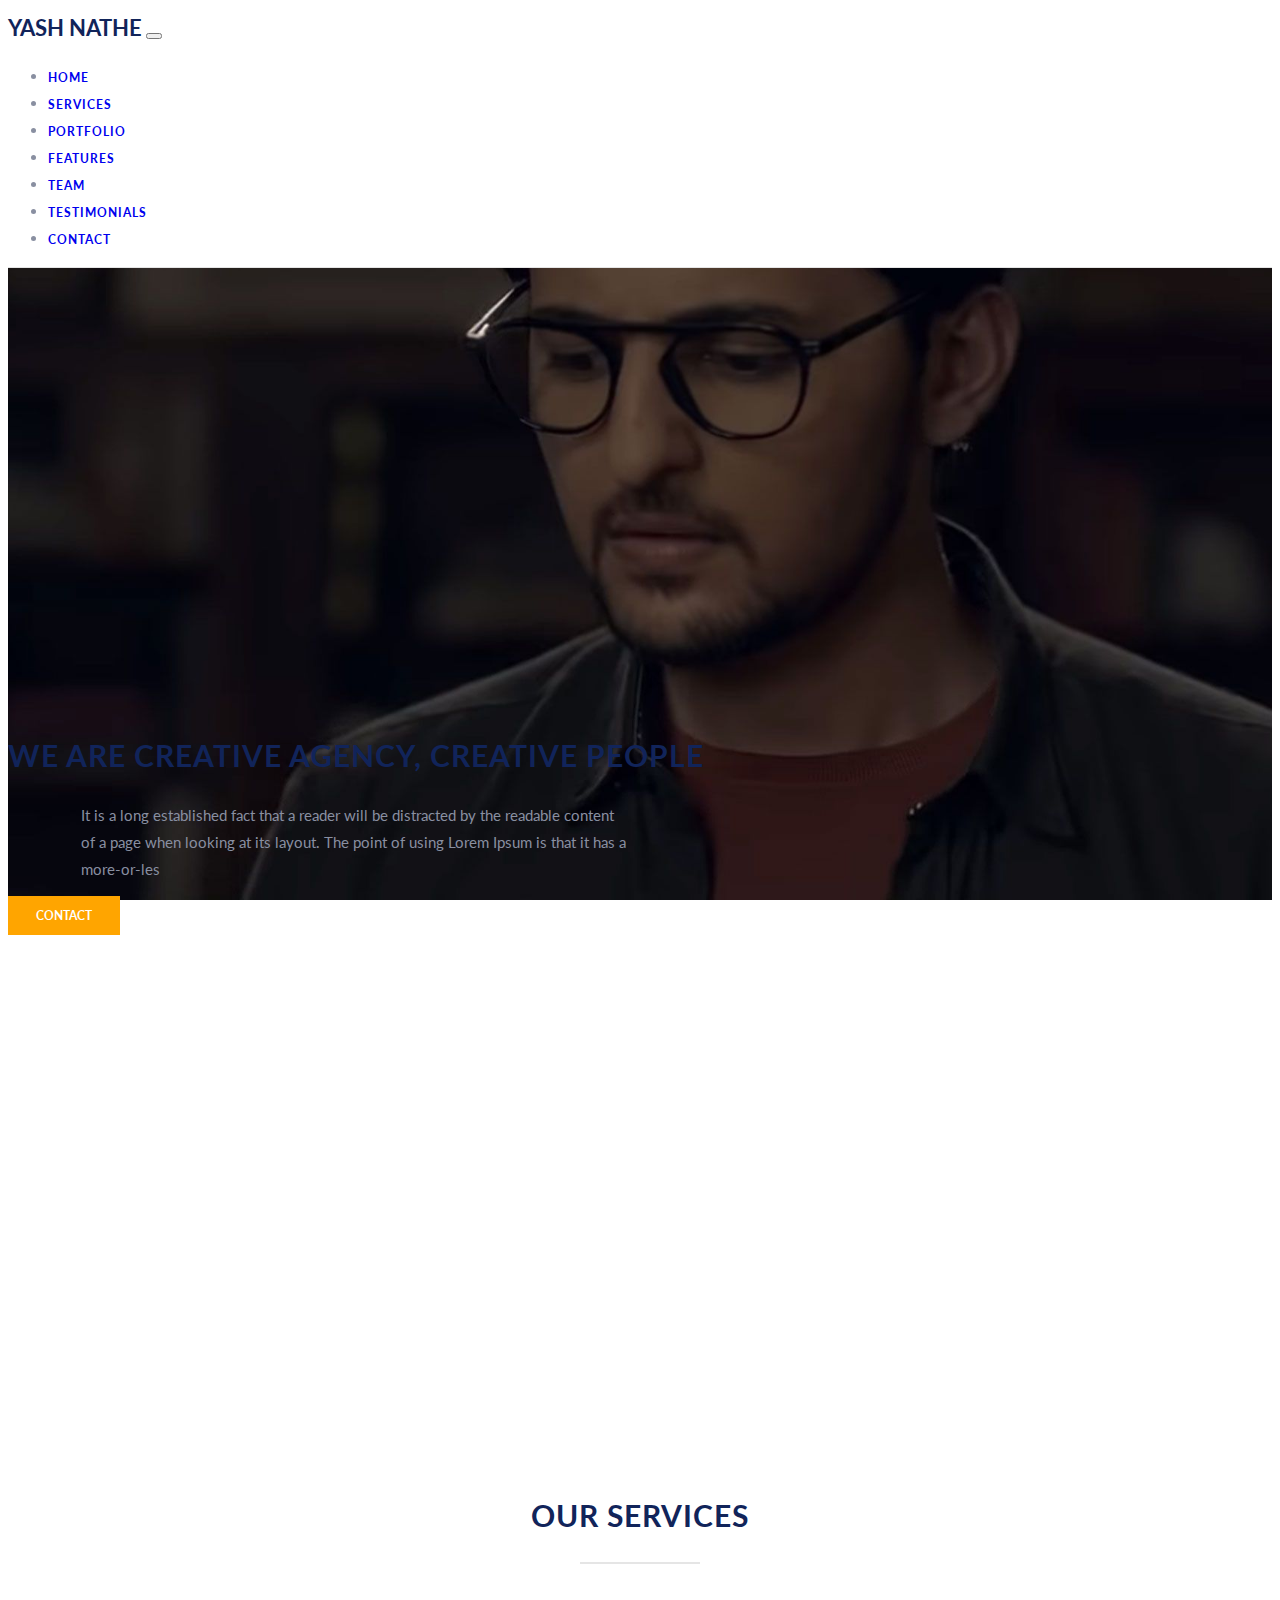
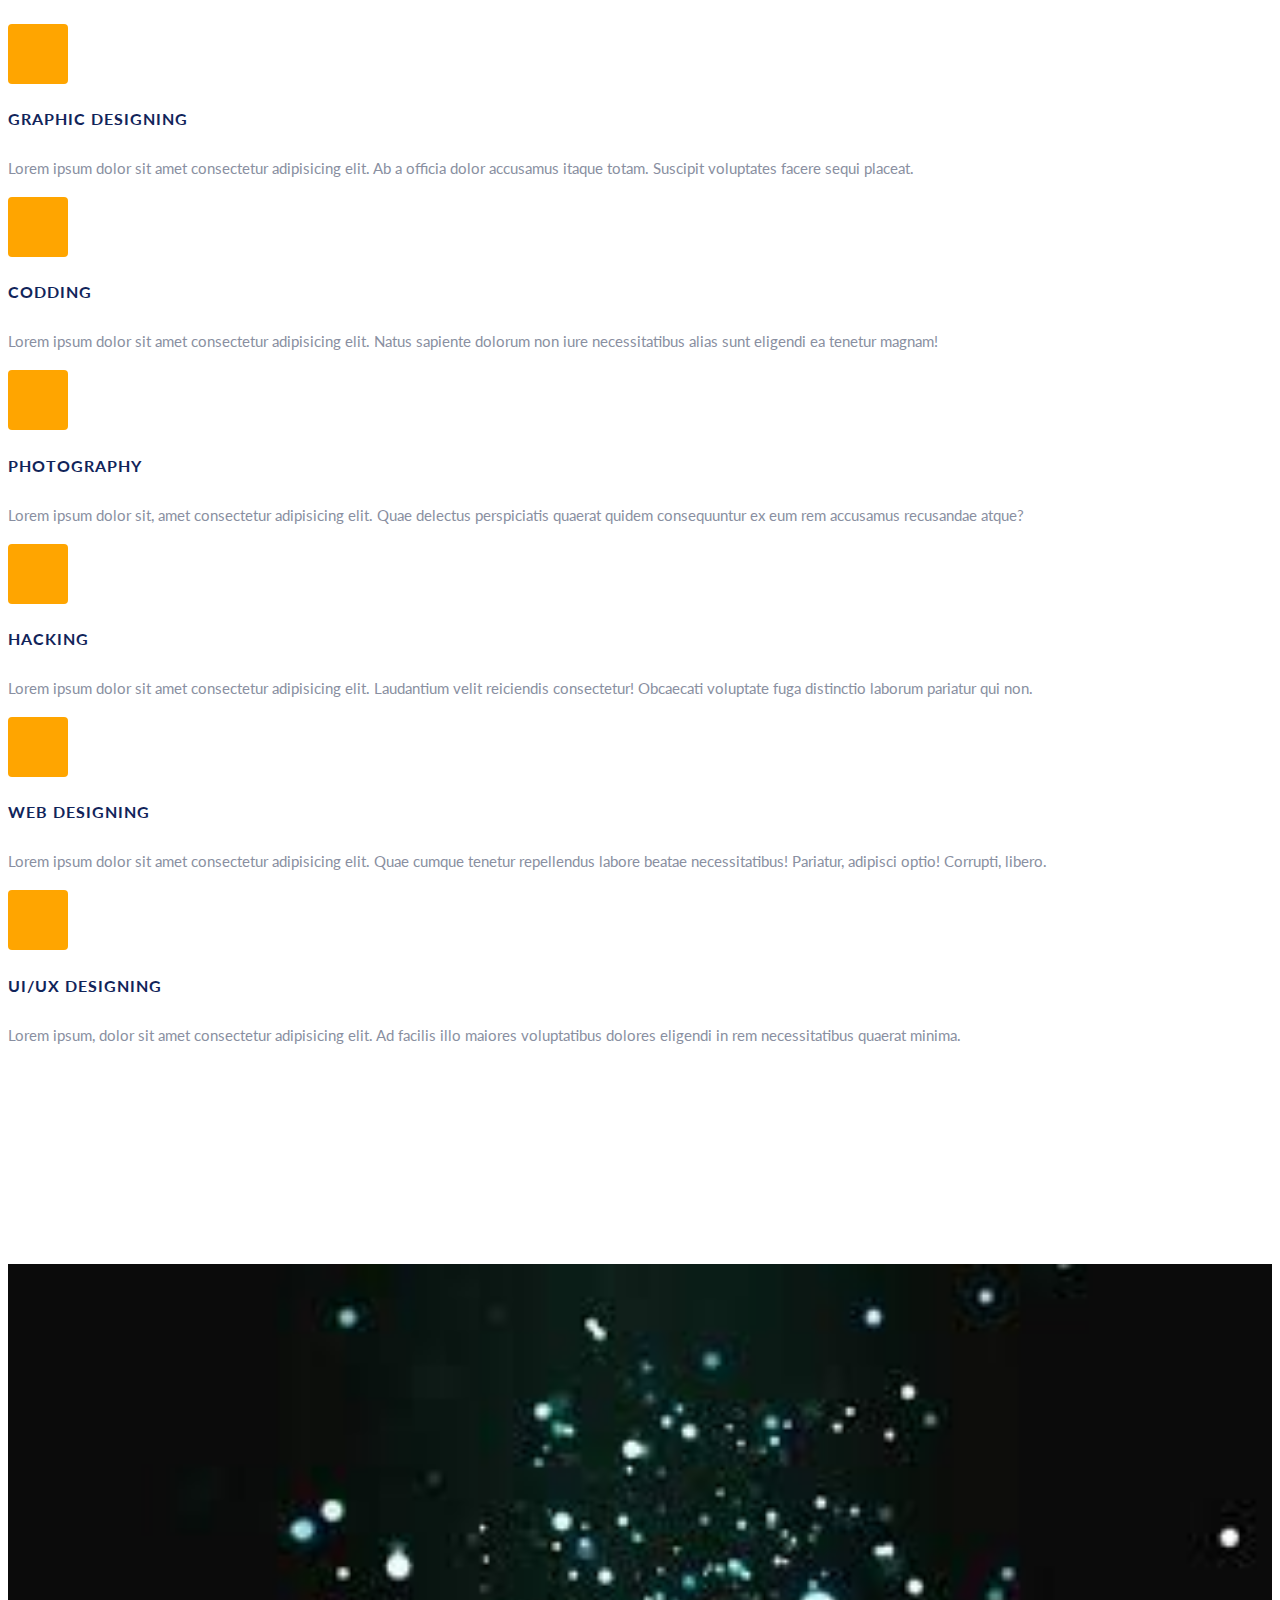
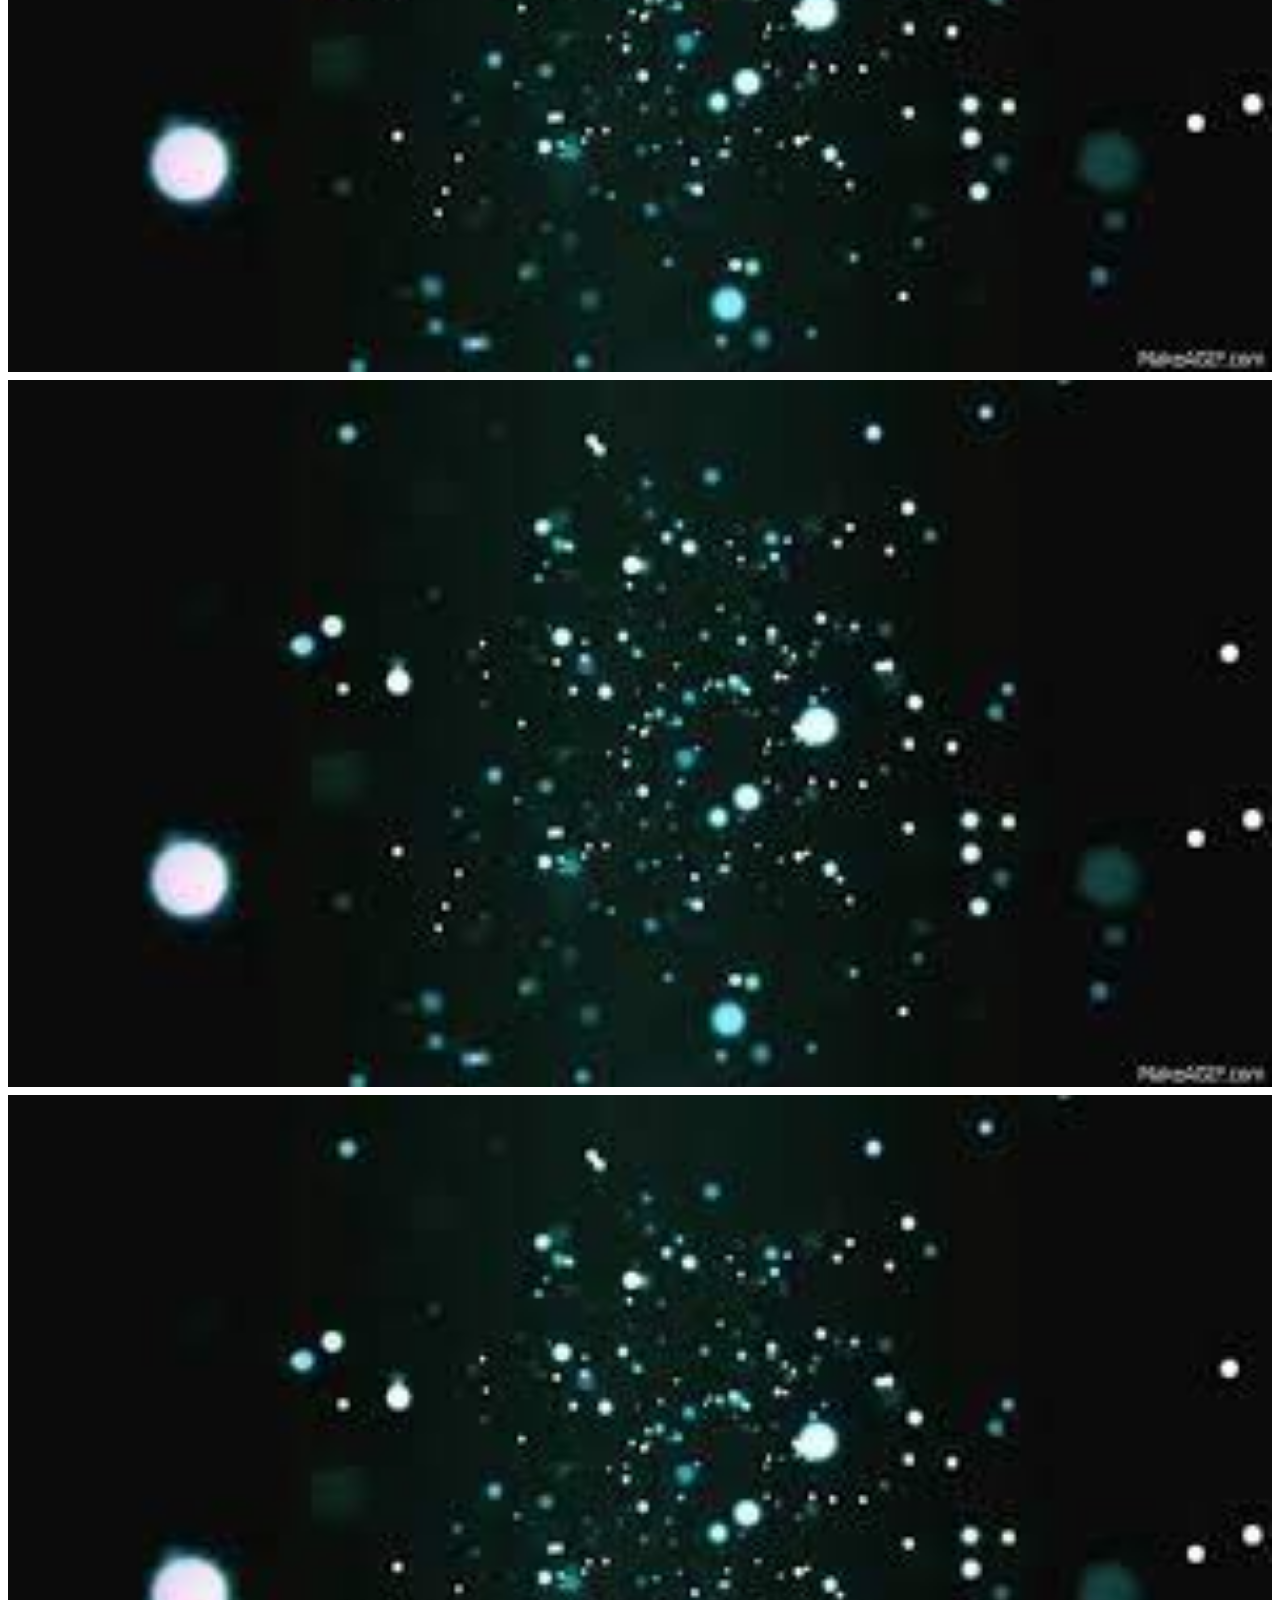
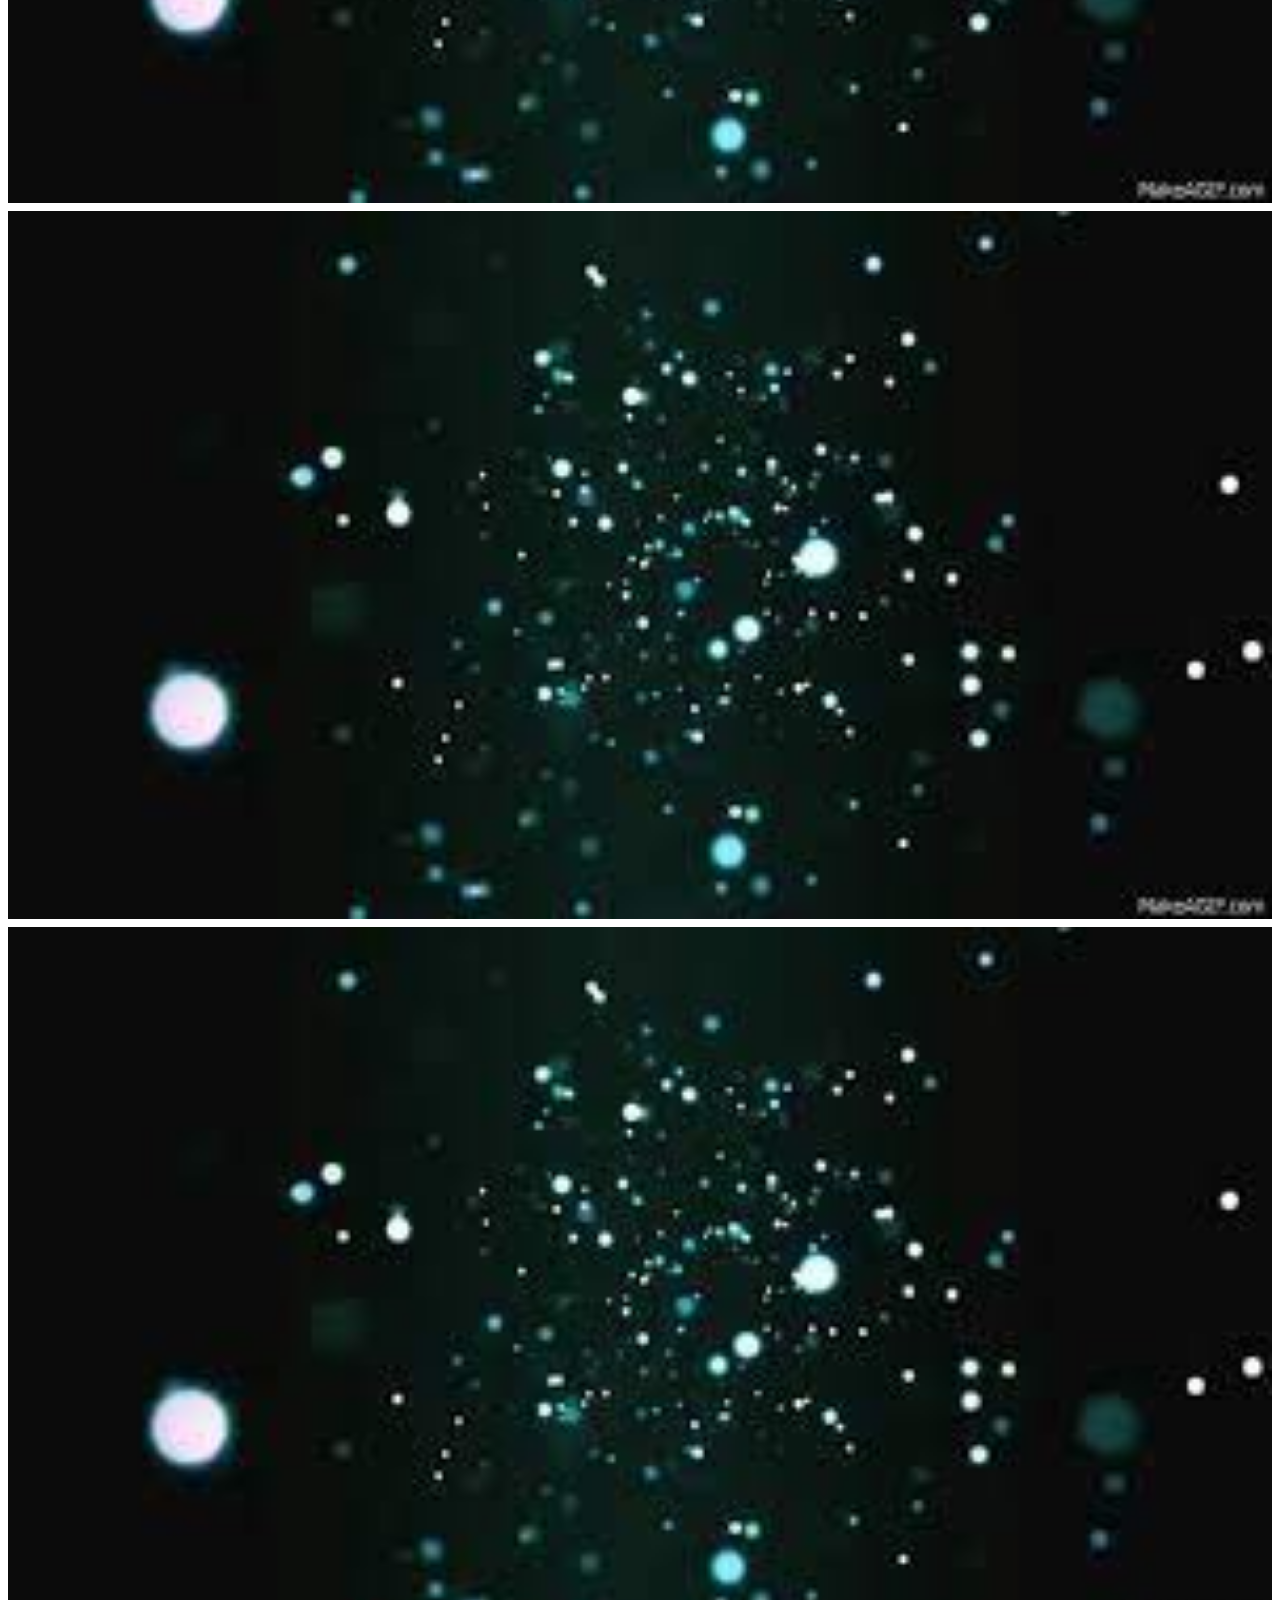
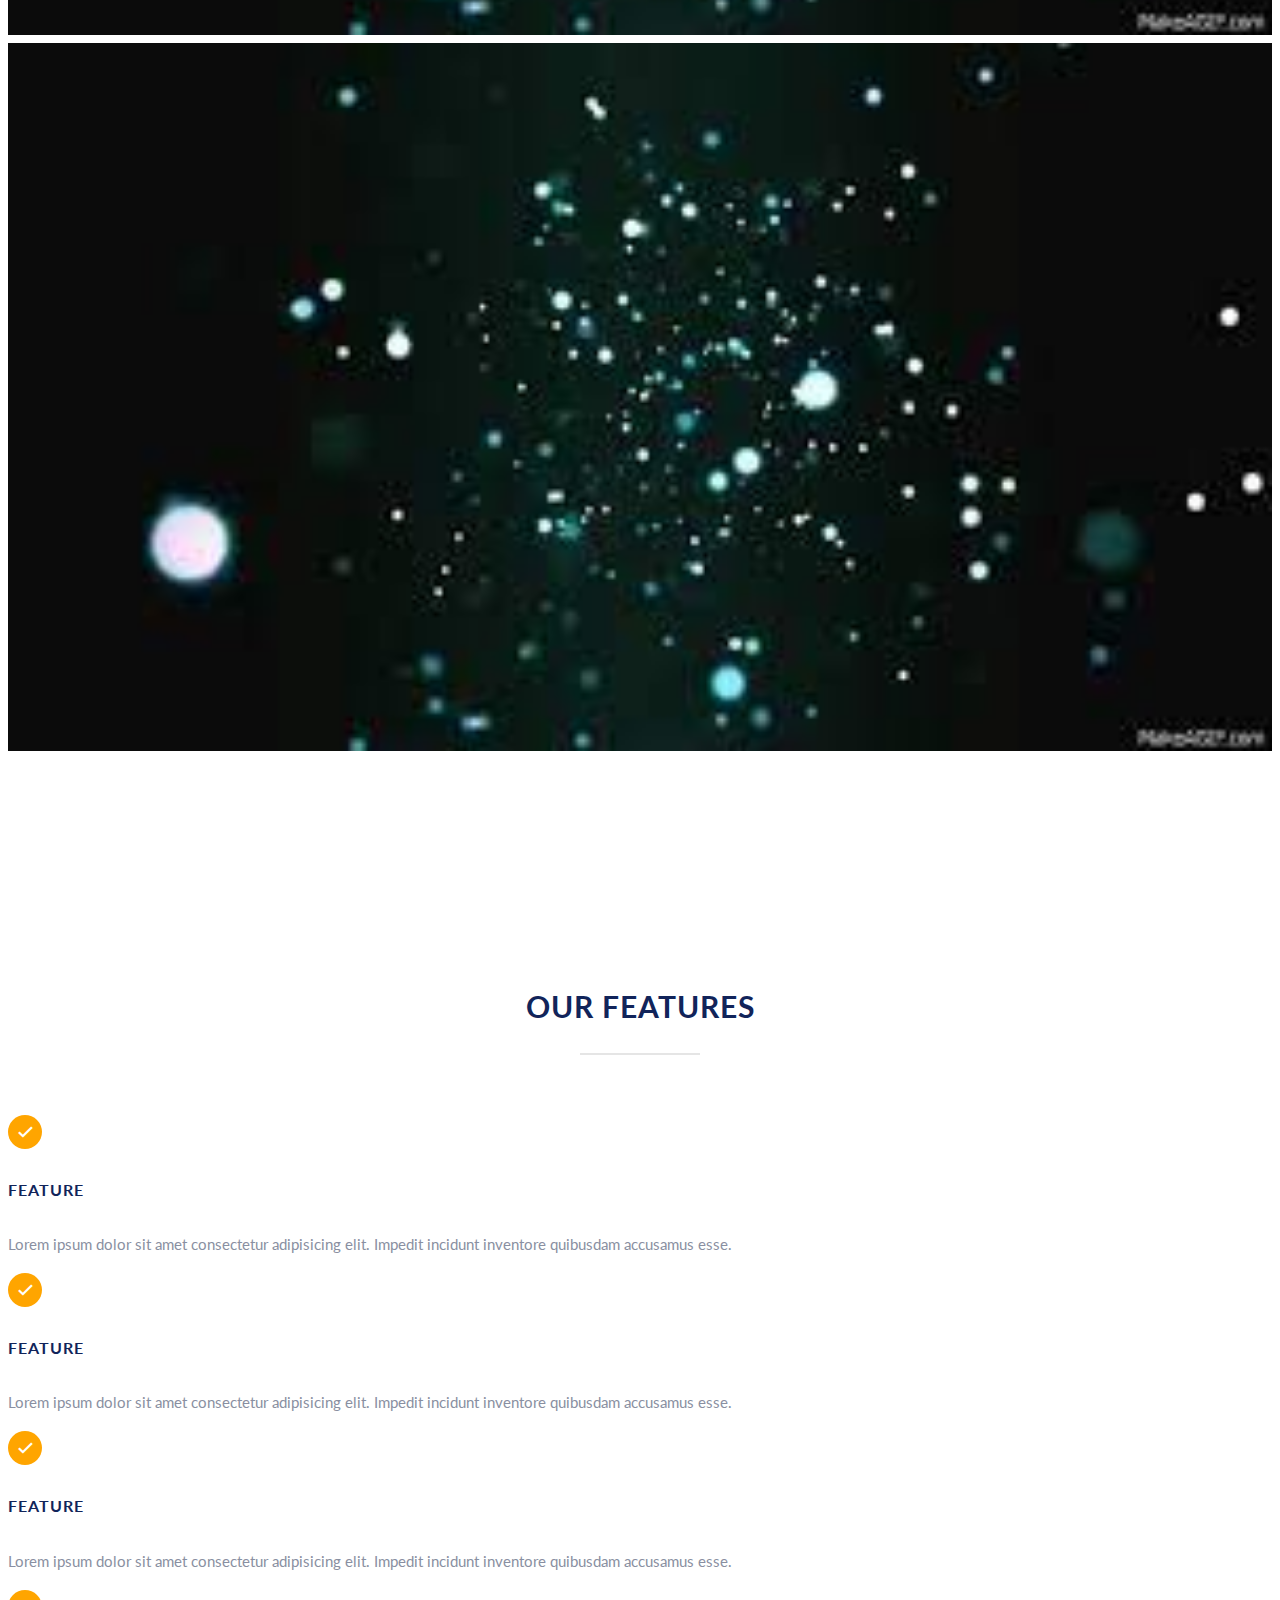
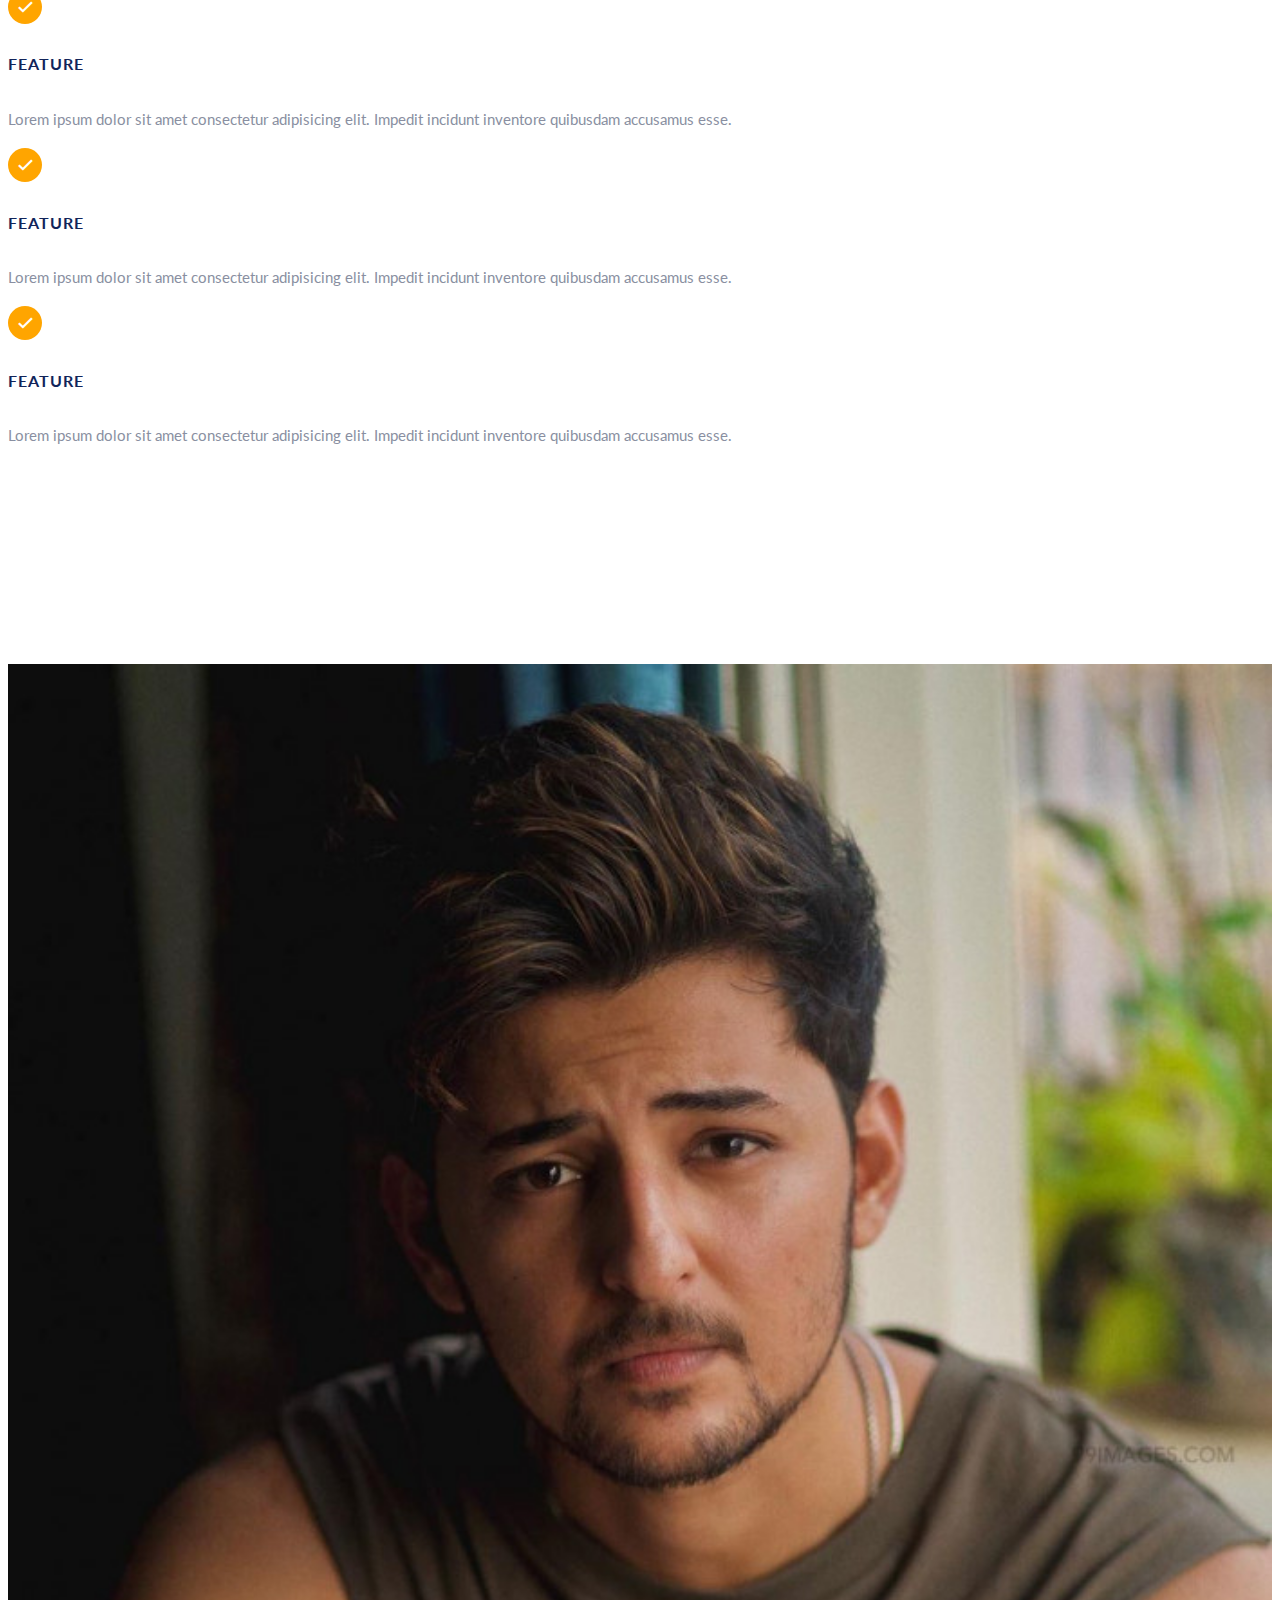
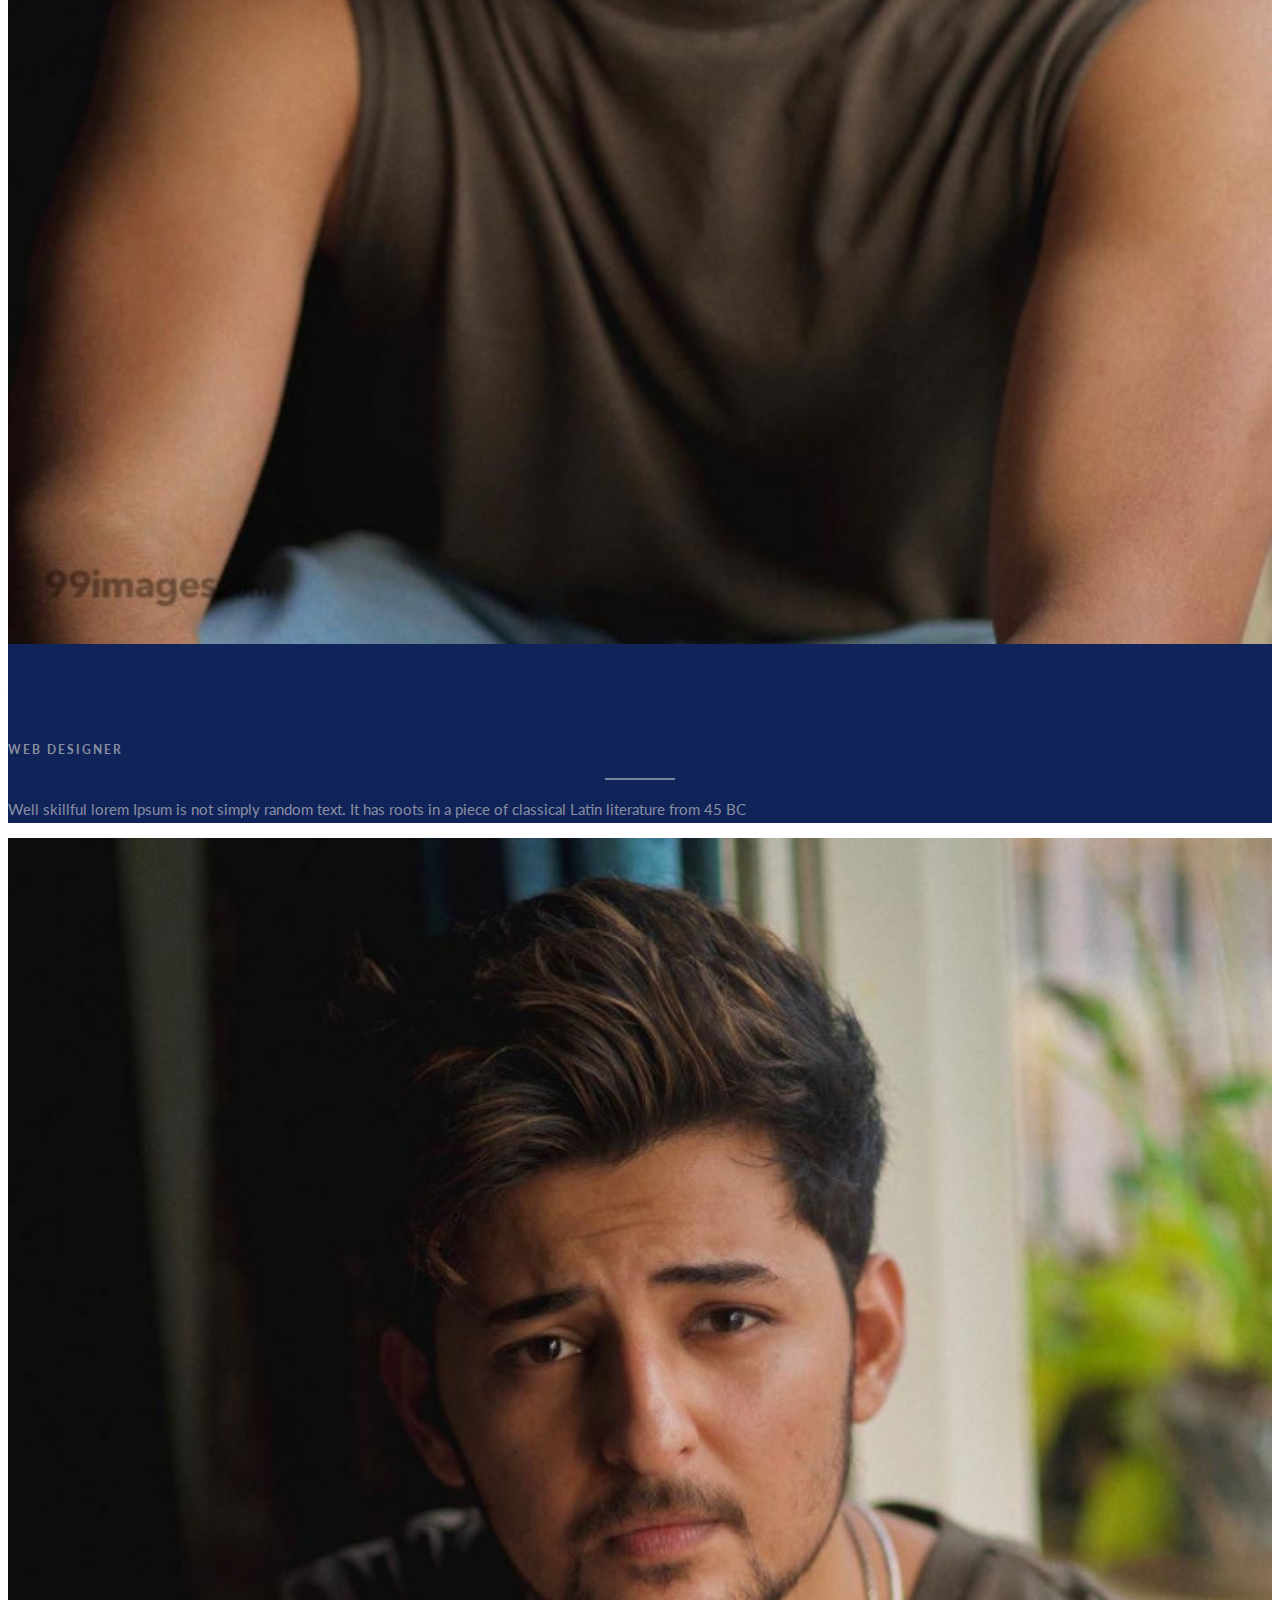
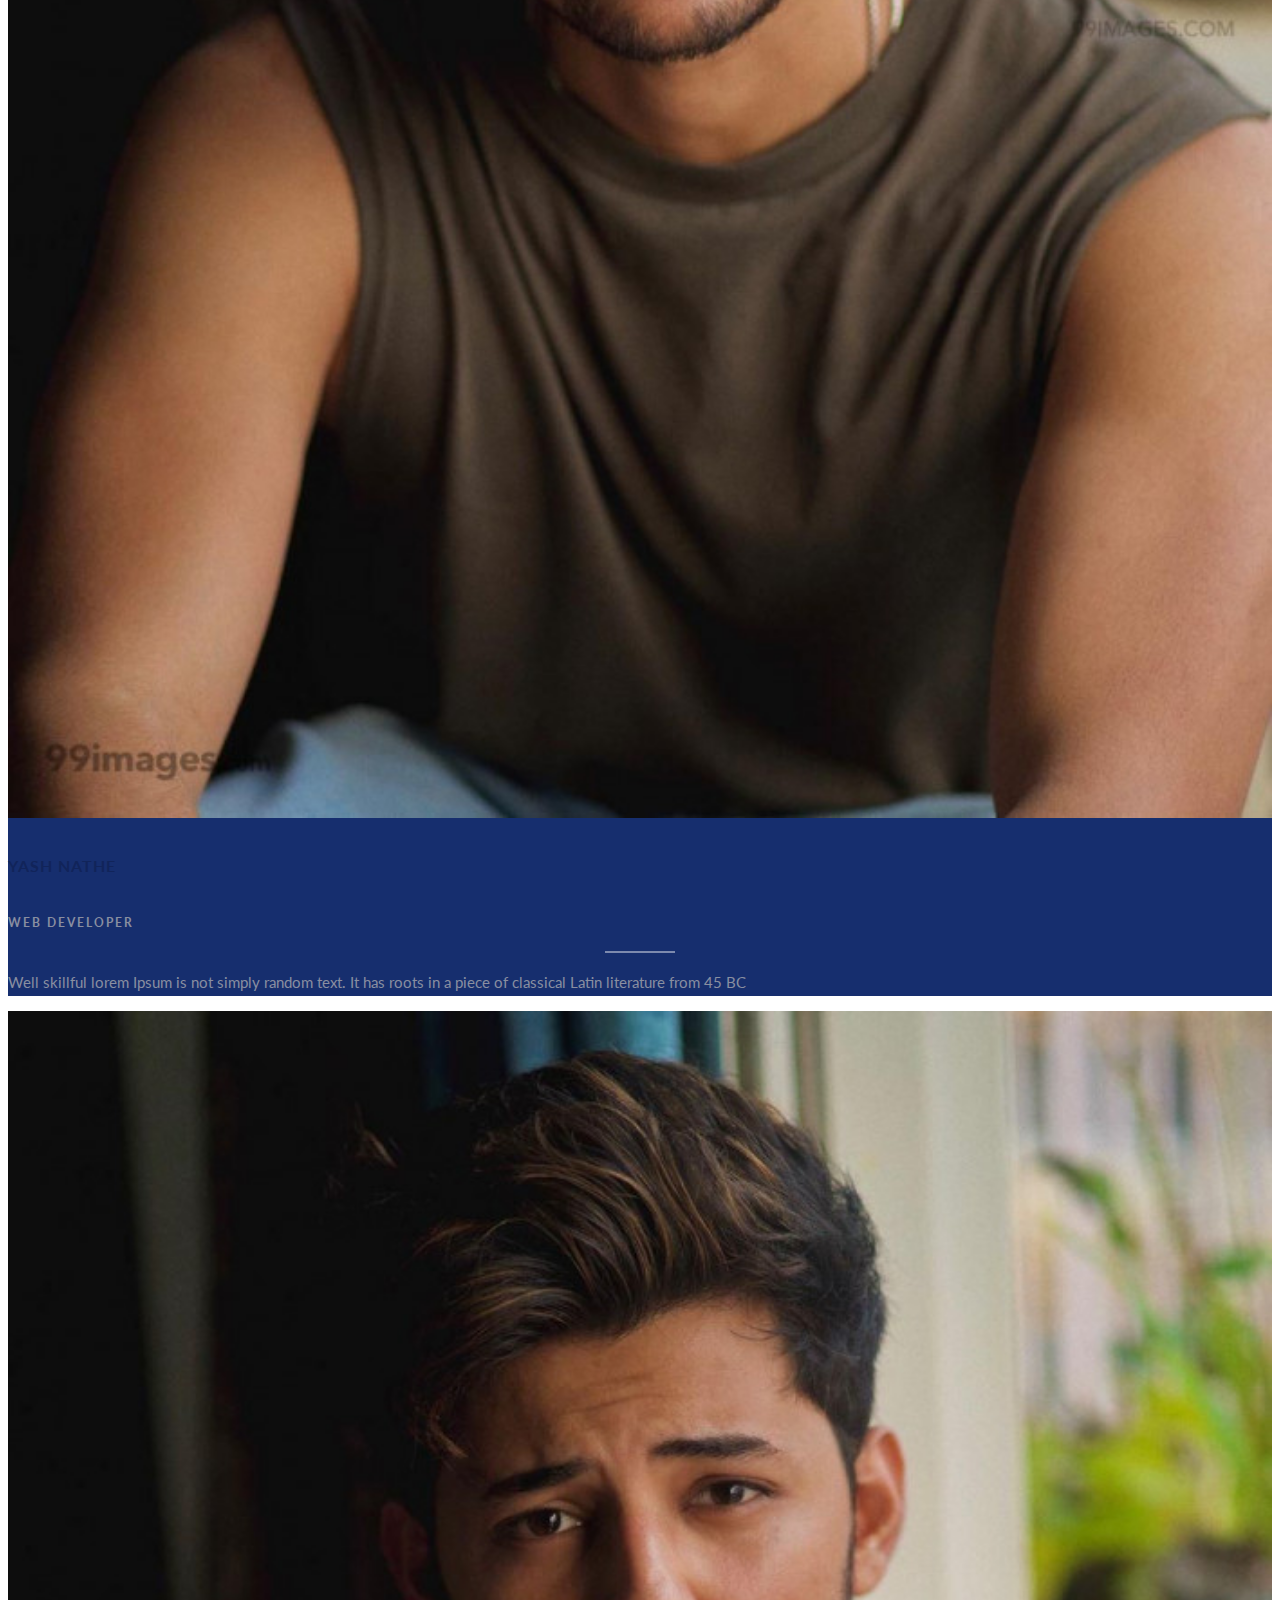
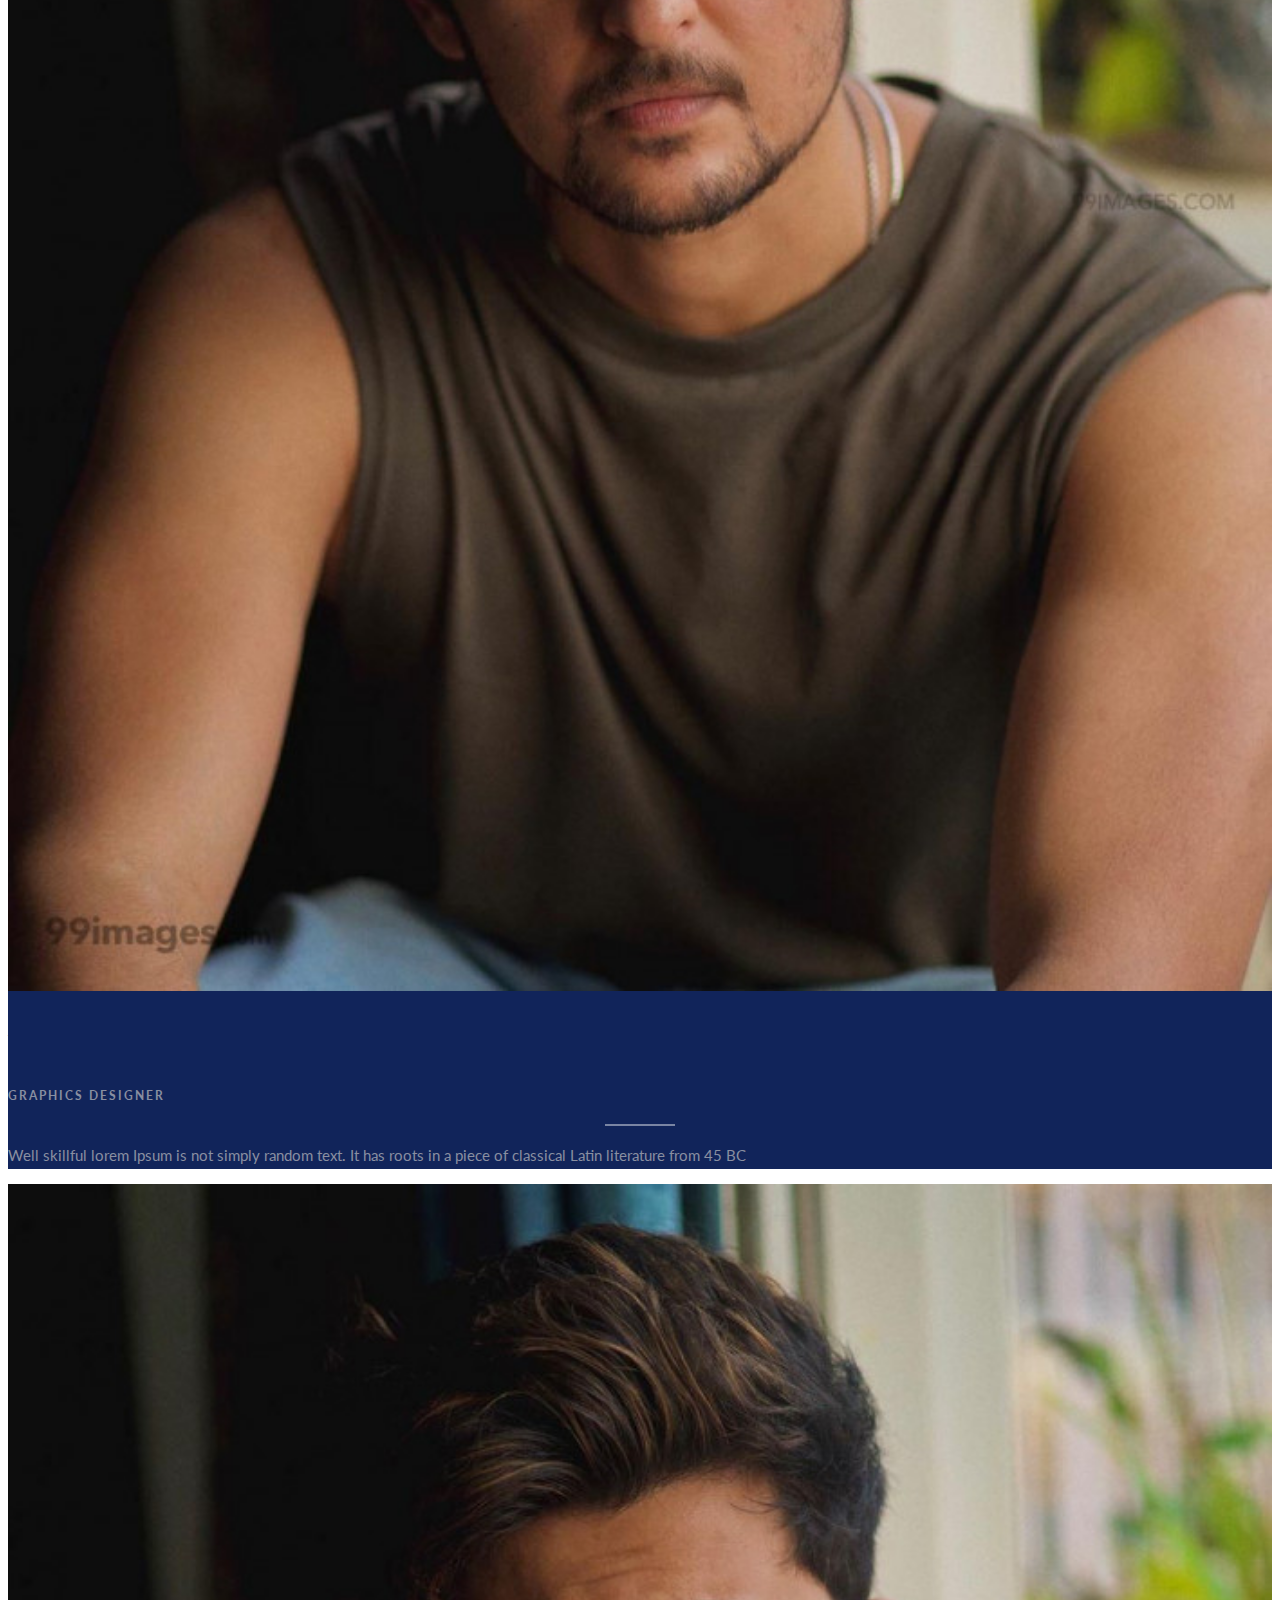
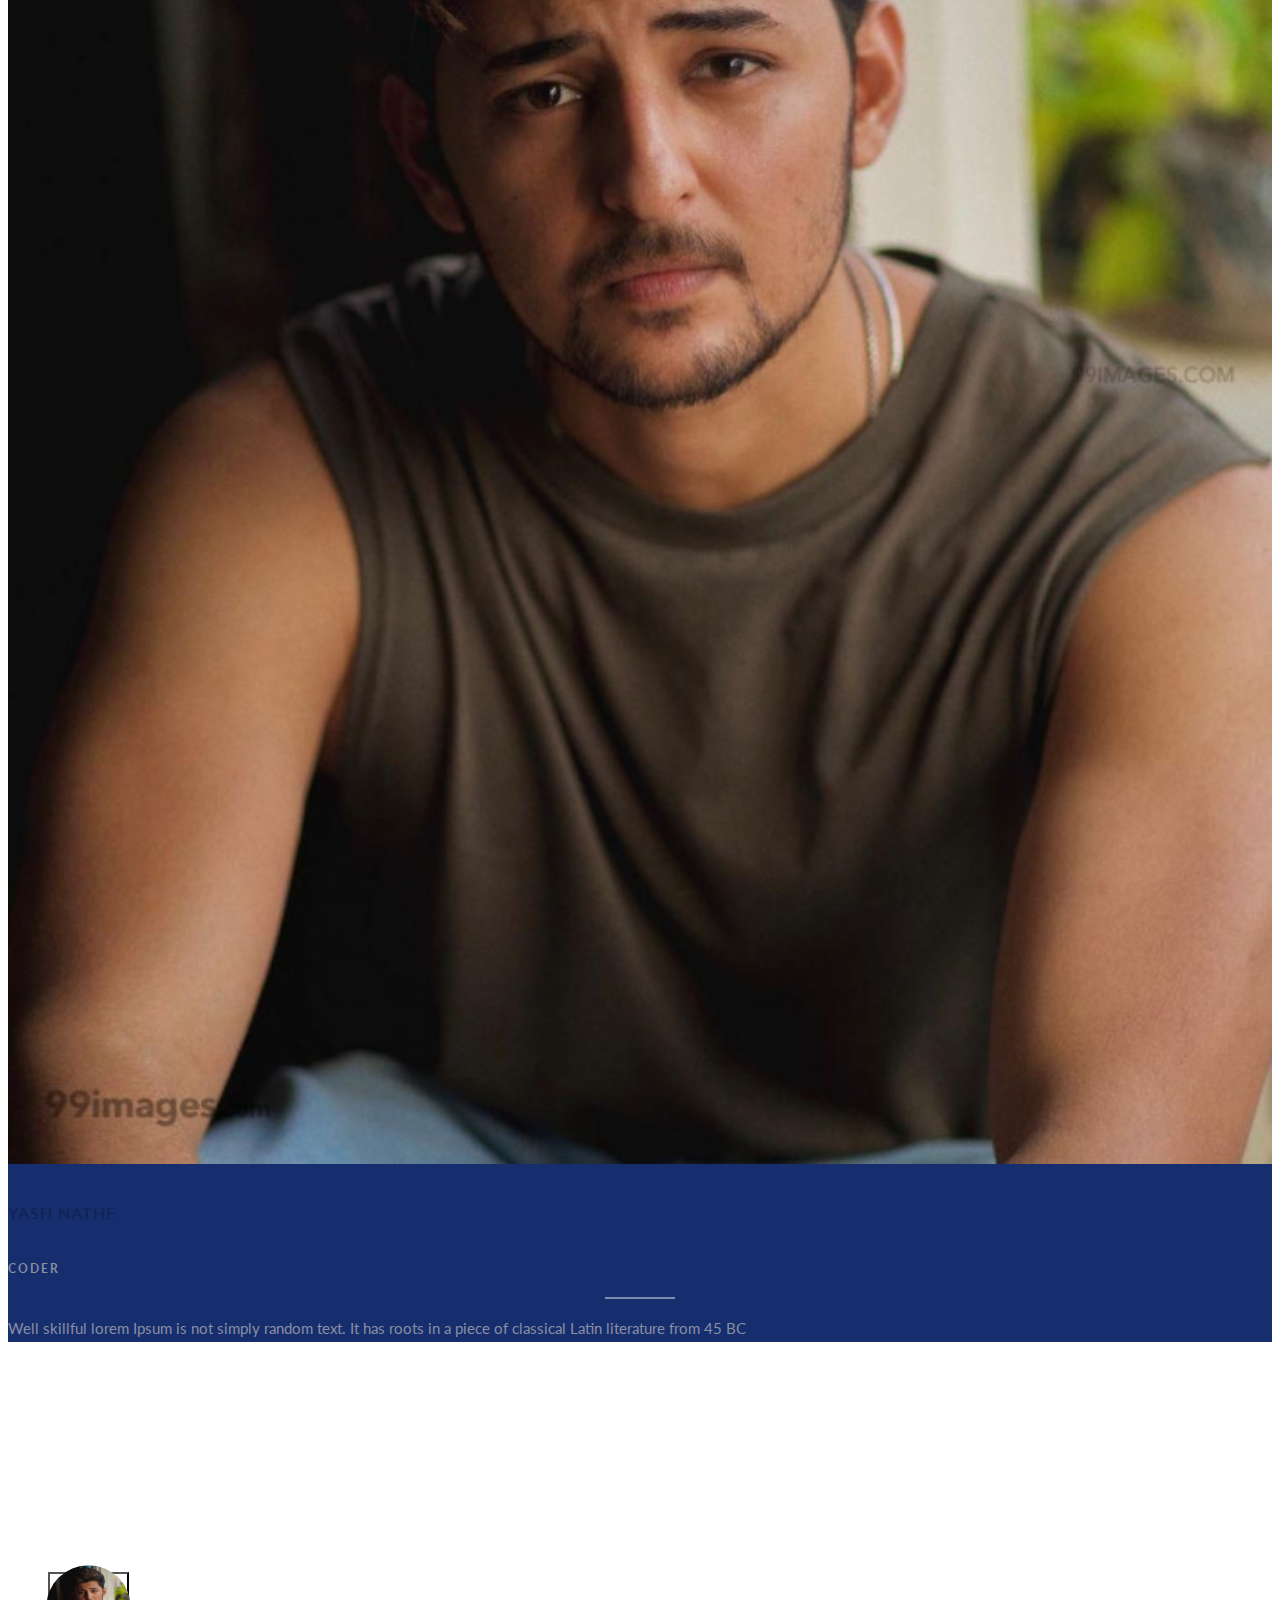
==== commit 22522a41: "Update index.html" ====
--- a/index.html
+++ b/index.html
@@ -72,42 +72,42 @@
           <div class="row">
              <div class="col-lg-4 col-sm-6 p-4">
                 <div class="icon-box">
-                   <i class='bx bxs-landscape'></i>
+                   <box-icon name='landscape' type='solid' ></box-icon>
                 </div>
                 <h4 class="title-sm mt-4">Graphic Designing</h4>
                 <p>Lorem ipsum dolor sit amet consectetur adipisicing elit. Ab a officia dolor accusamus itaque totam. Suscipit voluptates facere sequi placeat.</p>
              </div>
              <div class="col-lg-4 col-sm-6 p-4">
                 <div class="icon-box">
-                   <i class='bx bxs-coffee'></i>
+                   <box-icon name='coffee'></box-icon>
                 </div>
                 <h4 class="title-sm mt-4">Codding</h4>
                 <p>Lorem ipsum dolor sit amet consectetur adipisicing elit. Natus sapiente dolorum non iure necessitatibus alias sunt eligendi ea tenetur magnam!</p>
              </div>
              <div class="col-lg-4 col-sm-6 p-4">
                 <div class="icon-box">
-                   <i class='bx bxs-image'></i>
+                   <box-icon name='images' ></box-icon>
                 </div>
                 <h4 class="title-sm mt-4">Photography</h4>
                 <p>Lorem ipsum dolor sit, amet consectetur adipisicing elit. Quae delectus perspiciatis quaerat quidem consequuntur ex eum rem accusamus recusandae atque?</p>
              </div>
              <div class="col-lg-4 col-sm-6 p-4">
                 <div class="icon-box">
-                   <i class='bx bxs-check-shield'></i>
+                   <box-icon name='check-shield' ></box-icon>
                 </div>
                 <h4 class="title-sm mt-4">Hacking</h4>
                 <p>Lorem ipsum dolor sit amet consectetur adipisicing elit. Laudantium velit reiciendis consectetur! Obcaecati voluptate fuga distinctio laborum pariatur qui non.</p>
              </div>
              <div class="col-lg-4 col-sm-6 p-4">
                 <div class="icon-box">
-                   <i class='bx bx-laptop'></i>
+                   <box-icon name='laptop' ></box-icon>
                 </div>
                 <h4 class="title-sm mt-4">Web Designing</h4>
                 <p>Lorem ipsum dolor sit amet consectetur adipisicing elit. Quae cumque tenetur repellendus labore beatae necessitatibus! Pariatur, adipisci optio! Corrupti, libero.</p>
              </div>
              <div class="col-lg-4 col-sm-6 p-4">
                 <div class="icon-box">
-                   <i class='bx bxs-happy-heart-eyes'></i>
+                   <box-icon name='happy-heart-eyes' ></box-icon>
                 </div>
                 <h4 class="title-sm mt-4">UI/UX Designing</h4>
                 <p>Lorem ipsum, dolor sit amet consectetur adipisicing elit. Ad facilis illo maiores voluptatibus dolores eligendi in rem necessitatibus quaerat minima.</p>
--- a/task3B.css
+++ b/task3B.css
@@ -61,7 +61,7 @@
 }
 
 #home {
-   background: url(../2094434.jpg);
+   background: url(2094434.jpg);
    min-height: 100vh;
    background-size: cover;
    background-position: center;
@@ -303,4 +303,4 @@
 footer .social-icons a:hover,
 footer .footer-links a:hover {
    color: orange;
-}+}
